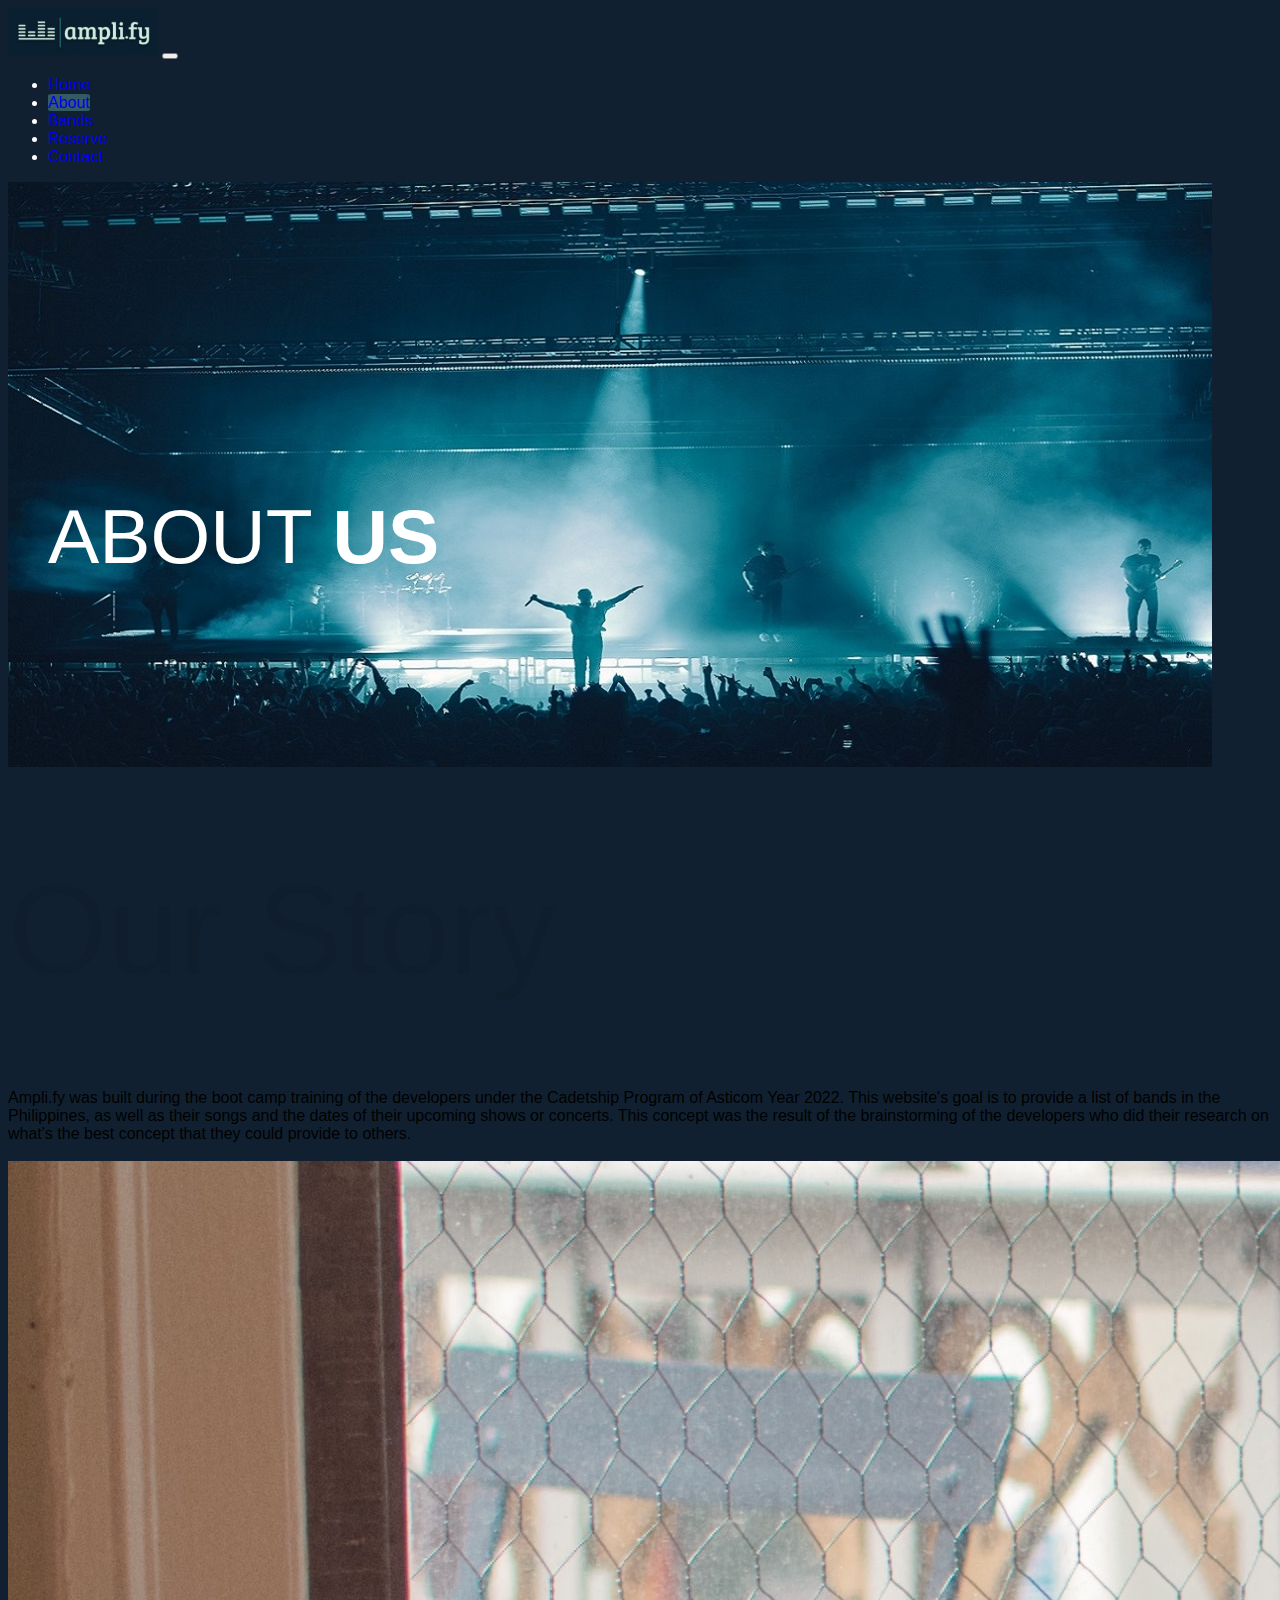
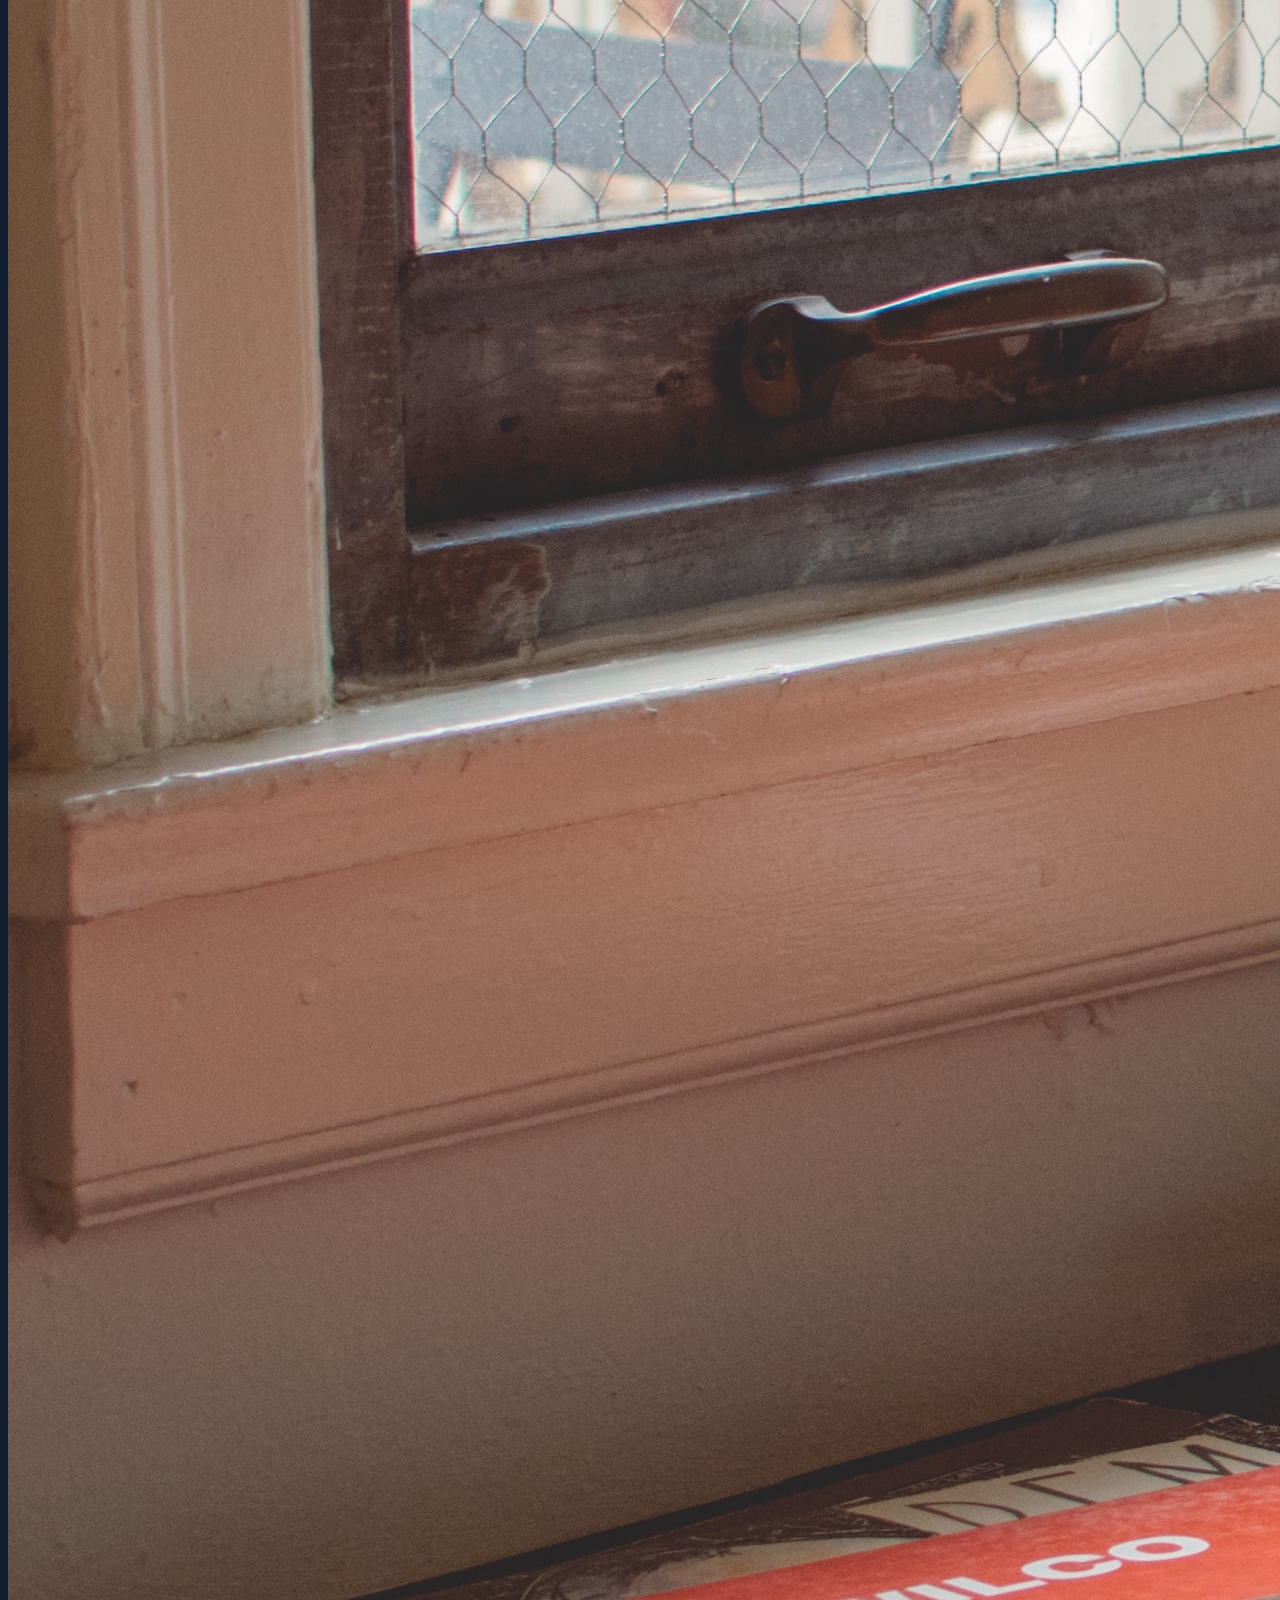
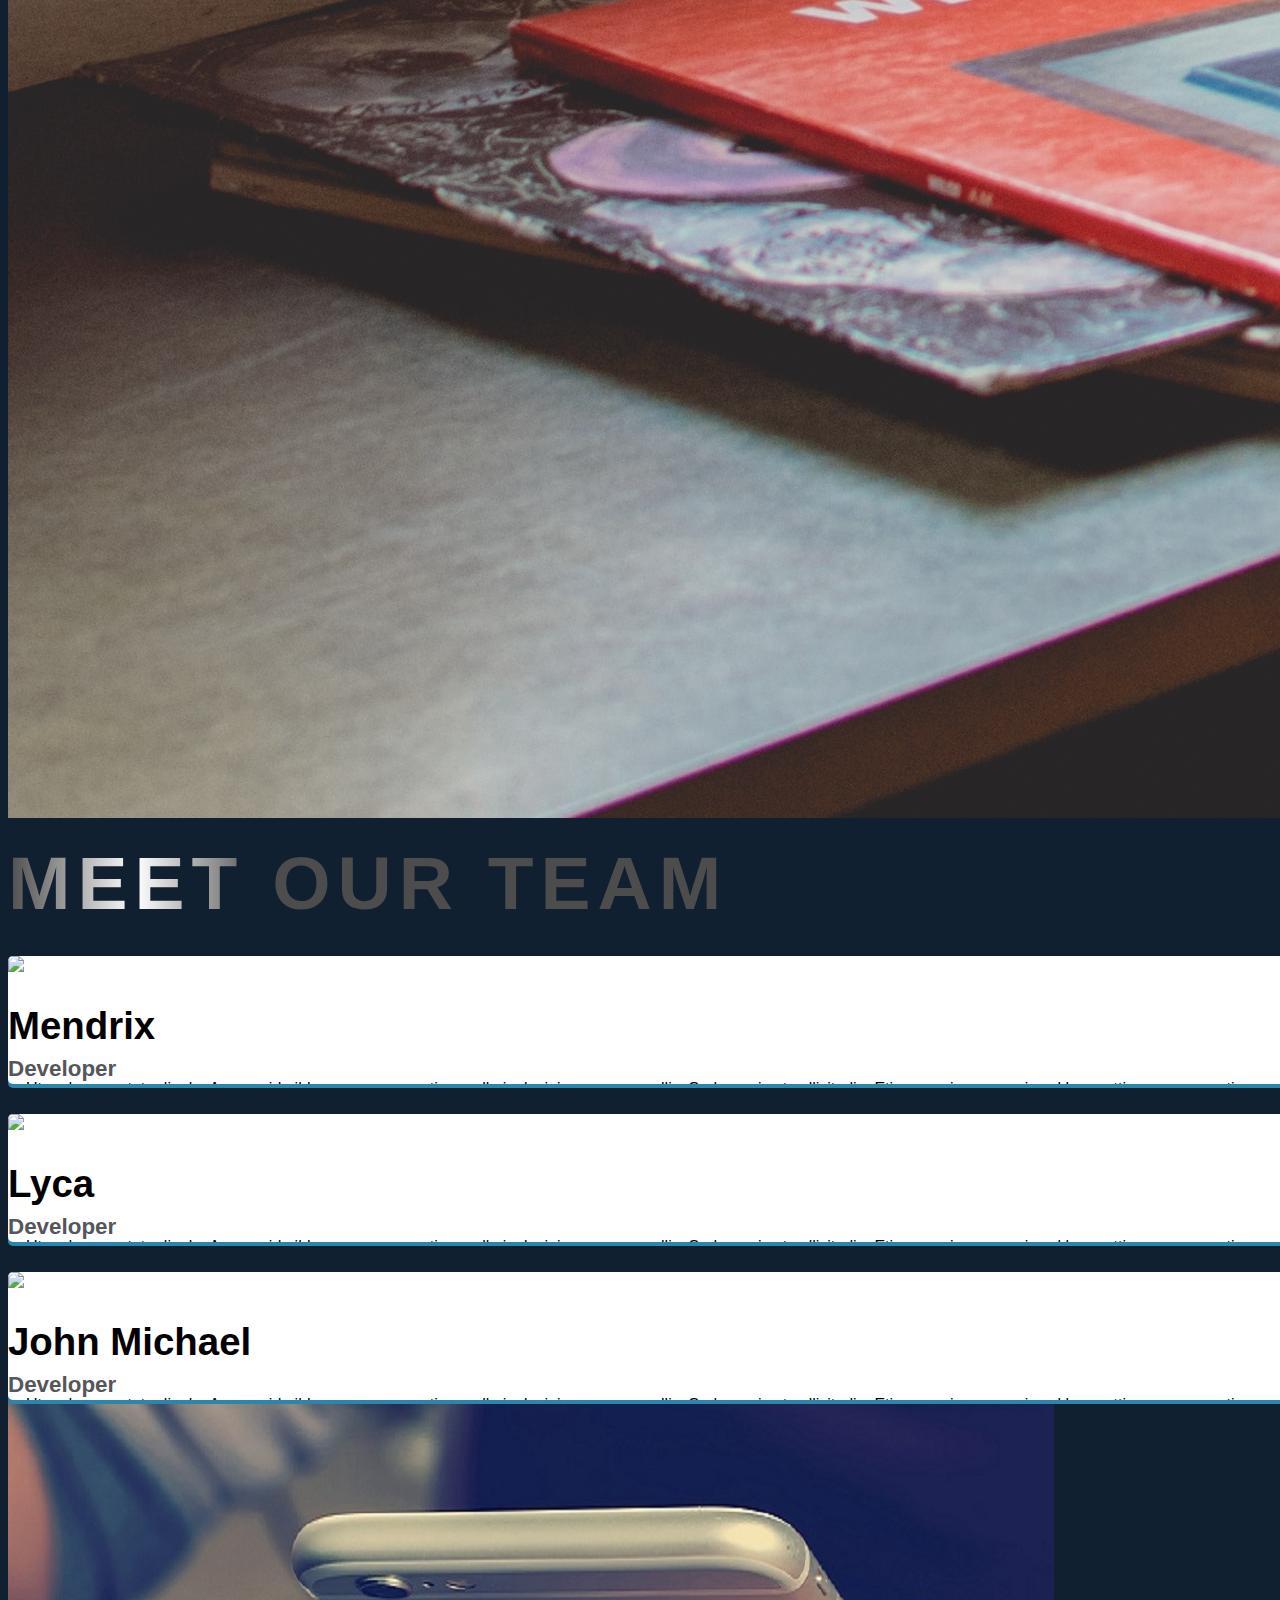
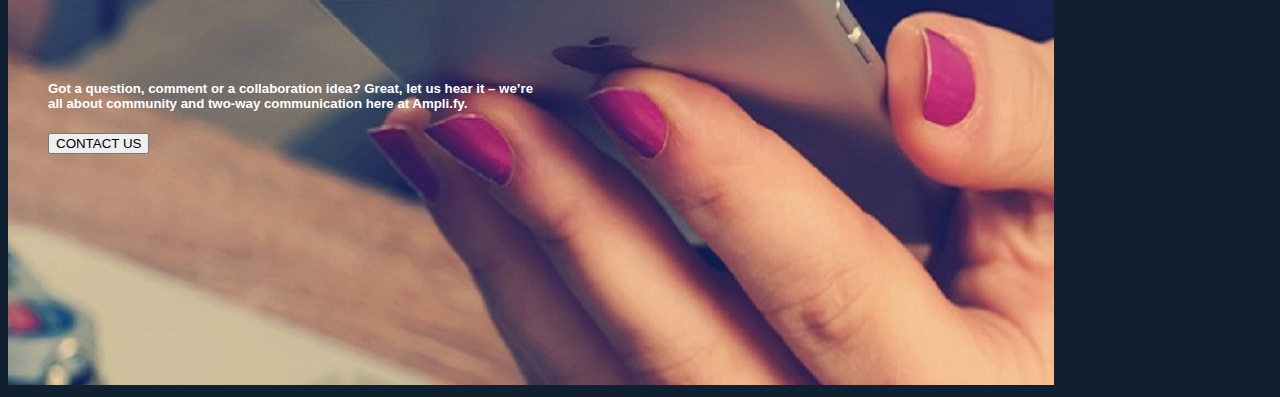
==== about.html @ 7989531c "update about page" ====
<!DOCTYPE html>
<html lang="en">
<head>
    <meta charset="UTF-8">
    <meta http-equiv="X-UA-Compatible" content="IE=edge">
    <meta name="viewport" content="width=device-width, initial-scale=1.0">
    <title>ampli.fy</title>
    <link href="https://cdn.jsdelivr.net/npm/bootstrap@5.2.0/dist/css/bootstrap.min.css" rel="stylesheet"
        integrity="sha384-gH2yIJqKdNHPEq0n4Mqa/HGKIhSkIHeL5AyhkYV8i59U5AR6csBvApHHNl/vI1Bx" crossorigin="anonymous">
    <link rel="stylesheet" href="css/style.css">
    <link rel="stylesheet" href="css/index.css">
    <link href="https://maxcdn.bootstrapcdn.com/font-awesome/4.3.0/css/font-awesome.min.css" rel="stylesheet">

   <link rel="stylesheet" href="https://cdn.jsdelivr.net/npm/bootstrap-icons@1.3.0/font/bootstrap-icons.css">
    <script src="https://code.jquery.com/jquery-3.6.1.min.js" integrity="sha256-o88AwQnZB+VDvE9tvIXrMQaPlFFSUTR+nldQm1LuPXQ=" crossorigin="anonymous"></script>
    <link rel="icon" href="assets\amplifylogo3.png">
</head>
<body>
    <!-- navigation -->

    <nav id="navigation" class="navbar navbar-expand-sm sticky-top navbar-dark" style="background-color: #112031;" >
        <div class="container-fluid">
            <a class="navbar-brand" href="index.html"><img src="assets/amplifylogo2.png" width=150px height=auto
                    alt=""></a>
            <button class="navbar-toggler" type="button" data-bs-toggle="collapse"
                data-bs-target="#navbarSupportedContent" aria-controls="navbarSupportedContent" aria-expanded="false"
                aria-label="Toggle navigation">
                <span class="navbar-toggler-icon"></span>
            </button>
            <div class="collapse navbar-collapse " id="navbarSupportedContent">
                <ul class="navbar-nav ms-auto">
                    <li class="nav-item ">
                        <a class="nav-link px-3" href="index.html">
                            Home
                        </a>
                    </li>
                    <li class="nav-item">
                        <a class="nav-link px-3 active" style="border-radius: 11%;" href="about.html">
                            About
                        </a>
                    </li>
                    <li class="nav-item">
                        <a class="nav-link px-3" href="bands.html">
                            Bands
                        </a>
                    </li>
                    <li class="nav-item">
                        <a class="nav-link px-3" href="reserve.html">
                            Reserve
                        </a>
                    </li>
                    <li class="nav-item">
                        <a class="nav-link px-3" href="contact.html">
                            Contact
                        </a>
                    </li>
                </ul>
            </div>
        </div>
    </nav> <!--End of Nav-->
       <!-- Main -->
       <section  id="reserve" class="container-fluid px-0 object-fit">
            <img class="image-fluid w-100" style="min-height: 584px; object-fit: none; max-height: 585px;" src="assets/BANNER3.jpg" alt="">
                <div id="banner-saying">
                    <div id="absolute">
                         <span><h1>ABOUT <span class="bigus">US</span></h1></span>
                    </div>
                </div> 
        </section>
    <!-- end banner-->
    <div class="container-fluid w-100" >
        <div class="row  bg-white">
            <div class="col-12 col-sm-12 col-lg-6 text-center pt-5" style="color: white;"id="TheStory">
                <h1  id="story" class="col-xs-12 col-sm-12 " >Our Story</h1>
                <div class="col-12 col-sm-12 col-lg-12 text-center px-3" id="amplistory">
                    <span class="text-center" style="color: black; padding-top: 3px; justify-content: center;" >Ampli.fy was built during the boot camp training of the developers under the Cadetship Program of Asticom Year 2022. 
                        This website's goal is to provide a list of bands in the Philippines, as well as their songs and the dates of their upcoming shows or concerts.
                         This concept was the result of the brainstorming of the developers who did their research on what's the best concept that they could provide to others.</span><br>
                </div><br>
            </div>
            <div class="col-md-6 col-sm-12 col-12 text-center ">
                <img src="assets/storybanner.jpg" class="img-fluid mt-4 pt-3 px-2">
            </div>
        </div><br>
           
    
         <!--developer-->
         <div class="container px-0 pb-5">
            <div class="section ourTeam">
                <header class="text-center">
                    <h2>MEET <strong>OUR TEAM</strong></h2>
                </header>
                <div class="row">
                    <div class="col-xs-12 col-sm-12 col-md-4 i">
                        <div class="c text-center">
                            <div class="wrap">
                                <img src="https://bootdey.com/img/Content/avatar/avatar1.png" alt="#" width="270" height="270" class="img-responsive">
                                <div class="info">
                                    <h3 class="name" style="color: black;">Mendrix</h3>
                                    <h4 class="position">Developer</h4>
                                </div>
                            </div>
                            <div class="more">
                                <p style="color: black;">Ut sed consectetur ligula. Aenean id nibh accumsan, pre tium nulla in, lacinia aecenas mollis. Sed mauris at sollicitudin. Etiam maximus mauris vel leo mattis, non venenatis magna finibus vestibulum.</p>
                                <div class="socials">
                                    <a href="#" title="#" class="facebook"><i class="fa fa-facebook"></i></a>
                                    <a href="#" title="#" class="twitter"><i class="fa fa-twitter"></i></a>
                                    <a href="#" title="#" class="google-plus"><i class="fa fa-google-plus"></i></a>
                                    <a href="#" title="#" class="linkedin"><i class="fa fa-linkedin"></i></a>
                                </div>
                            </div>
                        </div>
                    </div>
                    <div class="col-xs-12 col-sm-12 col-md-4 i">
                        <div class="c text-center">
                            <div class="wrap">
                                <img src="https://bootdey.com/img/Content/avatar/avatar3.png" alt="#" width="270" height="270" class="img-responsive">
                                <div class="info">
                                    <h3 class="name" style="color: black;" >Lyca</h3>
                                    <h4 class="position" >Developer</h4>
                                </div>
                            </div>
                            <div class="more">
                                <p style="color: black;">Ut sed consectetur ligula. Aenean id nibh accumsan, pre tium nulla in, lacinia aecenas mollis. Sed mauris at sollicitudin. Etiam maximus mauris vel leo mattis, non venenatis magna finibus vestibulum.</p>
                                <div class="socials">
                                    <a href="#" title="#" class="facebook"><i class="fa fa-facebook"></i></a>
                                    <a href="#" title="#" class="twitter"><i class="fa fa-twitter"></i></a>
                                    <a href="#" title="#" class="google-plus"><i class="fa fa-google-plus"></i></a>
                                    <a href="#" title="#" class="linkedin"><i class="fa fa-linkedin"></i></a>
                                </div>
                            </div>
                        </div>
                    </div>
                    <div class="col-xs-12 col-sm-12 col-md-4 i"> 
                        <div class="c text-center">
                            <div class="wrap">
                                <img src="https://bootdey.com/img/Content/avatar/avatar6.png" alt="#" width="270" height="270" class="img-responsive">
                                <div class="info">
                                    <h3 class="name" style="color: black;">John Michael</h3>
                                    <h4 class="position">Developer</h4>
                                </div>
                            </div>
                            <div class="more">
                                <p style="color: black;">Ut sed consectetur ligula. Aenean id nibh accumsan, pre tium nulla in, lacinia aecenas mollis. Sed mauris at sollicitudin. Etiam maximus mauris vel leo mattis, non venenatis magna finibus vestibulum.</p>
                                <div class="socials">
                                    <a href="#" title="#" class="facebook"><i class="fa fa-facebook"></i></a>
                                    <a href="#" title="#" class="twitter"><i class="fa fa-twitter"></i></a>
                                    <a href="#" title="#" class="google-plus"><i class="fa fa-google-plus"></i></a>
                                    <a href="#" title="#" class="linkedin"><i class="fa fa-linkedin"></i></a>
                                </div>
                            </div>
                        </div>
                    </div>
                </div>
            </div>
            </div>
            <!--end dev-->
            <section  id="reserve" class="container-fluid px-0 w-">
                <img class="image-fluid w-100" style="min-height: 584px; object-fit: none; max-height: 585px ;" src="assets/contact-us.jpg" alt="">
                <div id="banner-saying">
                    <div id="absolute">
                        <div class="row">
                            <div class="col-md-12 sm text-center  ">
                              <h5 style="color: white; text-align: -webkit-left;" >Got a question, comment or a collaboration idea? Great, let us hear it 
                                – we’re <BR> all about community and two-way communication here at Ampli.fy. </h5>
                            </div>
                        </div>
                        <div class="" style="text-align:left">
                            <a href="contact.html"><button type="submit" class="btn rounded-0 btn-lg btn-outline-light">CONTACT US</button></a>
                        </div>
                    </div>
                </div>    
            </section>
            
        </main>
    <footer>
        <script>
            $("footer").load("footer.html");
        </script>
    </footer>
    <script src="https://cdn.jsdelivr.net/npm/bootstrap@5.2.0/dist/js/bootstrap.bundle.min.js"
        integrity="sha384-A3rJD856KowSb7dwlZdYEkO39Gagi7vIsF0jrRAoQmDKKtQBHUuLZ9AsSv4jD4Xa" crossorigin="anonymous">
    </script>
    <script>
        $(document).ready(function(){
            //script for footer email validation
            $.getScript("js/footer.js");
        });
    </script>
</body>
</html>
---- css/style.css ----
@import url("http://fonts.cdnfonts.com/css/red-hat-display");
body {
  font-family: "Red Hat Display", sans-serif;
  background-color: #112031;
  color: #D4ECDD;
  color: white;
}

nav .active {
  background-color: #345B63;
}

.smol {
  font-size: 13px;
}

.btn-sales {
  max-width: 140px;
}

#admission {
  min-width: 190px;
}

#select-spacer {
  width: 40px;
  max-width: 40px;
}

#banner-saying {
  position: relative;
}
#banner-saying #absolute {
  position: absolute;
  top: -330px;
  left: 40px;
}
#banner-saying #absolute h1 {
  font-weight: 200;
  padding-right: 60px;
  color: white;
  font-size: 6vw;
}

.bigus {
  font-weight: 900 !important;
}

.bigus:hover {
  position: relative;
  top: -10px;
}

.display-pic {
  -o-object-fit: contain;
     object-fit: contain;
  max-height: 420px;
}

#item-frame #store-item {
  -o-object-fit: contain;
     object-fit: contain;
  height: 400px;
  width: 400px;
}

footer {
  background-color: #112031;
  color: #D4ECDD;
}

.bannerText {
  display: none;
  position: absolute;
  top: 175px;
  left: 0;
  right: 0;
}
.bannerText h1 {
  font-weight: 200;
  padding-right: 60px;
  color: white;
  font-size: 6vw;
}

.wrapper {
  height: 50px;
  width: 100%;
}

.spanAdjectives {
  display: block;
  font-size: 6vw;
  height: 100%;
  -webkit-animation: spin_words 10s infinite;
          animation: spin_words 10s infinite;
}

.words {
  overflow: hidden;
}

.ctnText {
  text-align: left;
}
.ctnText h2 {
  font-weight: 900;
  color: white;
  font-size: 6vw;
}

.ctnBands {
  box-shadow: 0px 15px 10px -15px hsl(0deg, 0%, 70%);
}

.fadein-left {
  position: relative;
  -webkit-animation: floatLeft 1s normal ease-out;
  animation: floatLeft 1s normal ease-out;
}

.fadein-right {
  position: relative;
  -webkit-animation: floatRight 1s normal ease-out;
  animation: floatRight 1s normal ease-out;
}

@-webkit-keyframes floatRight {
  0% {
    left: 20px;
    opacity: 0;
  }
  100% {
    left: 0px;
    opacity: 1;
  }
}
@keyframes floatRight {
  0% {
    left: 20px;
    opacity: 0;
  }
  100% {
    left: 0px;
    opacity: 1;
  }
}
@-webkit-keyframes floatLeft {
  0% {
    right: 20px;
    opacity: 0;
  }
  100% {
    right: 0px;
    opacity: 1;
  }
}
@keyframes floatLeft {
  0% {
    right: 20px;
    opacity: 0;
  }
  100% {
    right: 0px;
    opacity: 1;
  }
}
@-webkit-keyframes floatBottom {
  0% {
    top: 20px;
    opacity: 0;
  }
  100% {
    top: 0px;
    opacity: 1;
  }
}
@keyframes floatBottom {
  0% {
    top: 20px;
    opacity: 0;
  }
  100% {
    top: 0px;
    opacity: 1;
  }
}
@-webkit-keyframes spin_words {
  10% {
    transform: translateY(-112%);
  }
  25% {
    transform: translateY(-100%);
  }
  35% {
    transform: translateY(-212%);
  }
  50% {
    transform: translateY(-200%);
  }
  60% {
    transform: translateY(-312%);
  }
  75% {
    transform: translateY(-300%);
  }
  85% {
    transform: translateY(-412%);
  }
  100% {
    transform: translateY(-400%);
  }
}
@keyframes spin_words {
  10% {
    transform: translateY(-112%);
  }
  25% {
    transform: translateY(-100%);
  }
  35% {
    transform: translateY(-212%);
  }
  50% {
    transform: translateY(-200%);
  }
  60% {
    transform: translateY(-312%);
  }
  75% {
    transform: translateY(-300%);
  }
  85% {
    transform: translateY(-412%);
  }
  100% {
    transform: translateY(-400%);
  }
}
@media (max-width: 575px) {
  .display-pic {
    max-width: 400px;
  }
  #item-desc {
    max-width: 500px;
  }
  #absolute h1 {
    font-size: 44px !important;
  }
  .bannerText h1 {
    font-size: 44px !important;
  }
  .ctnText {
    text-align: center;
  }
  .ctnText h2, .ctnText .spanAdjectives {
    font-size: 44px !important;
  }
  .fadein-left, .fadein-right {
    position: relative;
    -webkit-animation: floatBottom 1s normal ease-out;
    animation: floatBottom 1s normal ease-out;
  }
}
@media (min-width: 576px) and (max-width: 767px) {
  .display-pic {
    max-width: 420px;
  }
  #spacer {
    min-width: 100px;
  }
  #item-desc {
    max-width: 500px;
  }
  #absolute h1 {
    font-size: 8vw !important;
  }
  .bannerText h1 {
    font-size: 8vw !important;
  }
  .ctnText {
    text-align: center;
  }
  .ctnText h2, .ctnText .spanAdjectives {
    font-size: 44px !important;
  }
  .fadein-left, .fadein-right {
    position: relative;
    -webkit-animation: floatBottom 1s normal ease-out;
    animation: floatBottom 1s normal ease-out;
  }
}
@media (min-width: 768px) and (max-width: 991px) {
  .display-pic {
    max-width: 420px;
  }
  #spacer {
    min-width: 100px;
  }
  #item-desc {
    max-width: 300px;
  }
  .spanAdjectives {
    height: 100px;
  }
  .wrapper {
    height: 50px;
  }
  .ctnText {
    text-align: center;
  }
}
@media (min-width: 992px) {
  .display-pic {
    max-width: 500px;
  }
  #spacer {
    min-width: 100px;
  }
  #item-desc {
    max-width: 700px;
  }
  .spanAdjectives {
    height: 150px;
  }
  .wrapper {
    height: 100px;
  }
}/*# sourceMappingURL=style.css.map */
---- css/index.css ----
@import url("http://fonts.cdnfonts.com/css/red-hat-display");
body {
  font-family: "Red Hat Display", sans-serif;
  background-color: #112031;
  color: #D4ECDD;
  color: white;
  width: 100%;
}
footer {
    background-color: #112031;
    color: #D4ECDD;
  }
  /*banner*/
  #banner-saying{
    position:relative;
}
#absolute{
        position:absolute;
        top:-330px;
        left:40px;
}
        h1{
            font-weight: 200;
            color:white;
            font-size:6vw;
        }
.bigus {
    font-weight:900 !important;
}
.bigus:hover{
    position:relative;
    top:-10px;
}
.display-pic {
    -o-object-fit: contain;
       object-fit: contain;
    max-height: 420px;
  }
  .bannerText {
    display: none;
    position: absolute;
    top: 175px;
    left: 0;
    right: 0;
  }
  .bannerText h1 {
    font-weight: 200;
    color: white;
    font-size: 6vw;
  }  
  /*end banner*/
  /* story id */
#story{
    background: url(https://previews.123rf.com/images/stockshoppe/stockshoppe1704/stockshoppe170400024/75997064-abstract-music-collage-background.jpg);
    background-size: 40%;
    background-position: 50% 50%;
    -webkit-background-clip: text;
    color: hsla(0, 0%, 0%, 0.08);
    animation: zoomout 10s ease 500ms forwards;
    font-size: 10vw;
    align-content: center;
  }
  @keyframes zoomout {
    from {
      background-size: 40%;
    }
    to {
      background-size: 10%;
    }
  }
  /*end story*/
  /* developer*/
  .baseBlock {
	margin: 0px 0px 35px 0px;
	padding: 0 0 15px 0px;
	border-radius: 5px;
	overflow: hidden;
	min-height: 390px;
	background:#D4ECDD;
	-moz-transition: all 0.3s cubic-bezier(0.165, 0.84, 0.44, 1);
	-o-transition: all 0.3s cubic-bezier(0.165, 0.84, 0.44, 1);
	transition: all 0.3s cubic-bezier(0.165, 0.84, 0.44, 1);
}

.baseBlock:hover {
	-webkit-transform: translate(0, -8px);
	-moz-transform: translate(0, -8px);
	-ms-transform: translate(0, -8px);
	-o-transform: translate(0, -8px);
	transform: translate(0, -8px);
	box-shadow: 0 40px 40px rgba(0, 0, 0, 0.2);
}
  .ourTeam {
    background: #112031;
   
}

.ourTeam h2 {
    color: #fff;
    margin: 0 0 30px 0
}

.ourTeam .i {
    margin-top: 30px
}

.ourTeam .i .c {
    background: #fff;
    -webkit-box-shadow: 0 4px 0 #2b86ac;
    -moz-box-shadow: 0 4px 0 #2b86ac;
    box-shadow: 0 4px 0 #2b86ac;
    -webkit-border-radius: 5px;
    -moz-border-radius: 5px;
    border-radius: 5px;
    -moz-background-clip: padding;
    -webkit-background-clip: padding-box;
    background-clip: padding-box;
    position: relative;
    overflow: hidden;
    padding-bottom: 110px
}

.ourTeam .i .c .wrap {
    position: relative
}

.ourTeam .i .c .wrap img {
   
    -webkit-border-top-left-radius: 5px;
    -webkit-border-top-right-radius: 5px;
    -moz-border-radius-topleft: 5px;
    -moz-border-radius-topright: 5px;
    border-top-left-radius: 5px;
    border-top-right-radius: 5px;
    -webkit-transition: all .3s ease;
    -moz-transition: all .3s ease;
    -ms-transition: all .3s ease;
    -o-transition: all .3s ease
}

.ourTeam .i .c .wrap .info {
    padding: 30px 0;
    position: absolute;
    top: 100%;
    width: 100%;
    -webkit-transition: all .3s ease;
    -moz-transition: all .3s ease;
    -ms-transition: all .3s ease;
    -o-transition: all .3s ease
}

.ourTeam .i .c .wrap .info .name {
    margin: 0;
    font-size: 24px;
    font-size: 2.4rem;
    font-weight: 700;
    margin: 0 0 8px 0
}

.ourTeam .i .c .wrap .info .position {
    margin: 0;
    font-size: 14px;
    font-size: 1.4rem;
    color: #555659
}

.ourTeam .i .c .more {
    position: absolute;
    bottom: -100%;
    width: 100%;
    -webkit-transition: all .3s ease;
    -moz-transition: all .3s ease;
    -ms-transition: all .3s ease;
    -o-transition: all .3s ease
}

.ourTeam .i .c .more p {
    margin: 0 18px 30px 18px;
    line-height: 22px
}

.ourTeam .i .c .more .socials {
    margin: 0 0 20px 0
}

.ourTeam .i .c .more .socials a {
    display: inline-block;
    width: 40px;
    height: 40px;
    line-height: 40px;
    font-size: 22px;
    font-size: 2.2rem;
    color: #fff;
    margin: 0 0 0 3px;
    -webkit-border-radius: 4px;
    -moz-border-radius: 4px;
    border-radius: 4px;
    -moz-background-clip: padding;
    -webkit-background-clip: padding-box;
    background-clip: padding-box;
    text-align: center;
    -webkit-box-shadow: 0 3px 0 rgba(0, 0, 0, .1);
    -moz-box-shadow: 0 3px 0 rgba(0, 0, 0, .1);
    box-shadow: 0 3px 0 rgba(0, 0, 0, .1)
}

.ourTeam .i .c .more .socials a:first-child {
    margin: 0
}

.ourTeam .i .c .more .socials a.facebook {
    background: #3262b9
}

.ourTeam .i .c .more .socials a.facebook:hover {
    background: #2d57a5
}

.ourTeam .i .c .more .socials a.twitter {
    background: #3dd7e5
}

.ourTeam .i .c .more .socials a.twitter:hover {
    background: #27d2e2
}

.ourTeam .i .c .more .socials a.google-plus {
    background: #e23535
}

.ourTeam .i .c .more .socials a.google-plus:hover {
    background: #de2020
}

.ourTeam .i .c .more .socials a.linkedin {
    background: #069
}

.ourTeam .i .c .more .socials a.linkedin:hover {
    background: #005580
}

.ourTeam .i .c:hover img {
    -moz-opacity: 0;
    -khtml-opacity: 0;
    -webkit-opacity: 0;
    opacity: 0
}

.ourTeam .i .c:hover .info {
    top: 0
}

.ourTeam .i .c:hover .more {
    bottom: 0
}
/* end */
 /*H2 */
 h2 {
    color: hsl(0, 0%, 28%);
    font-size: 75px;
    font-weight: bold;
    letter-spacing: 7px;
    cursor: pointer;
    text-transform: uppercase;
  }
  
  h2 {
   
    background: linear-gradient(to right, hsl(0, 0%, 30%) 0, hsl(0, 0%, 100%) 10%, hsl(0, 0%, 30%) 20%);
    -webkit-background-clip: text;
    -webkit-text-fill-color: transparent;
    animation: shine 3s infinite linear;
  }
  
  @keyframes shine {
    0% {
      background-position: 0;
    }
    60% {
      background-position: 600px;
    }
    100% {
      background-position: 600px;
    }
  }
  /*end h2*/
 /* bands page - best*/
 /*BEST */
p.site-title {
    color: #000000;
  }
  article.col-md-4 col-lg-3 {
    background: #f5f5f5;
    margin-top: 1em;  
    margin-bottom: 2em;
    box-shadow: 3px 3px 8px hsl(0, 0%, 70%);
  }
  div.card-content {
    background: #112031;
    padding: 0.5em;
    margin-top: 1em;  
    margin-bottom: 2em;
    box-shadow: 3px 3px 8px hsl(0, 0%, 70%);
  }    
  div.card-content h3 {
    margin-bottom: 0.5em;
    font-weight: normal;
  }
  div.card-content p {
    font-size: 95%;
  }

  h4.spectrum-h2 {
    color:white;
   }
   div a, a:hover {
    text-decoration: none;
  }
  
  div a:hover {
    opacity: 0.8;
  } 
  .image-wrap {
    position: relative;
    width: 100%;
    height: 100vh;
    overflow-x: hidden;
}
.banner-content {
    position: absolute;
    z-index: 99999;
    top: 50%;
    left: 50%;
    transform: translate(-50%, -50%);
    width: 80%;
    text-align: center;
    font-size: 1.5em;
    color: #fff;
    line-height: 1.5;
}
.img-content img {
    width: 100%;
    height: 100vh;
    display: block;
}
.overlay {
    position: absolute;
    top: 0;
    left: 0;
    width: 100%;
    background: none;
    opacity: .8;
    z-index: 999;
    height: 100%;
}  
/* text*/
.ctnText h1 {
    font-weight: 900;
    color: white;
    font-size: 6vw;
    
  }
  /* full length */
  
 .project {
    margin-bottom: 30px;
    vertical-align: top;
    margin-right: 30px;
    float: center;
    cursor: pointer;
    width:100%;
}
.project figure {
    position: relative;
    display: inline-block;
    width: 283px;
    -moz-box-shadow: 0 3px 0 #e2e2e2,transparent 0 0 0;
    -webkit-box-shadow: 0 3px 0 #e2e2e2,transparent 0 0 0;
    box-shadow: 0 3px 0 #e2e2e2,transparent 0 0 0;
    -webkit-box-shadow: 0 3px 0 #e2e2e2;
    -moz-box-shadow: 0 3px 0 #e2e2e2;
    box-shadow: 0 3px 0 #e2e2e2;
}
.project figure figcaption {
    position: relative;
    z-index: 10;
    padding: 8px 18px 11px;
    background: #fff;
    -ms-transition: all .2s ease-out;
    -webkit-transition: all .2s ease-out;
    -moz-transition: all .2s ease-out;
    -o-transition: all .2s ease-out;
    transition: all .2s ease-out;
    text-align: left;
    color: #555;
}
.project figure:hover .actions {
    opacity: 1;
}


.project figure .actions {
    display: block;
    position: absolute;
    top: 0;
    z-index: 1;
    width: 100%;
    height: 100%;
    opacity: 0;
    background-color: rgba(29,29,29,.7);
    -ms-transition: all .2s ease-out;
    -webkit-transition: all .2s ease-out;
    -moz-transition: all .2s ease-out;
    -o-transition: all .2s ease-out;
    transition: all .2s ease-out;
}

.project figure img {
    border: 0;
    width: 100%;
}
.btn-warning bnt-action {
    margin: 0% 0% auto;    
    text-align: center;
}

figcaption .project-details {
    display: block;
    font-size: 16px;
    line-height: 33px;
    color: #0093d0;
    height: 27px;
    width: 85%;
    margin-bottom: 5px;
    overflow: hidden;
}

figcaption .project-price {
    position: absolute;
    right: 15px;
    top: 12px;
    font-size: 22px;
    text-align: right;
    margin-top: 8px;
    letter-spacing: -1px;
    -webkit-font-smoothing: antialiased;
}

figcaption .project-creator {
    font-size: 13px;
    color: #545454;
    display: block;
}

figcaption .project-creator {
    font-size: 13px;
    color: #545454;
    display: block;
}

.project figure .actions button {
    padding: 13px 20px;
    font-size: 16px;
    top: 32%;
    position: absolute;
    left: 50%;
    width: 90%;
    margin-left: -45%;
    line-height: 18px;
    letter-spacing: 1px;
}
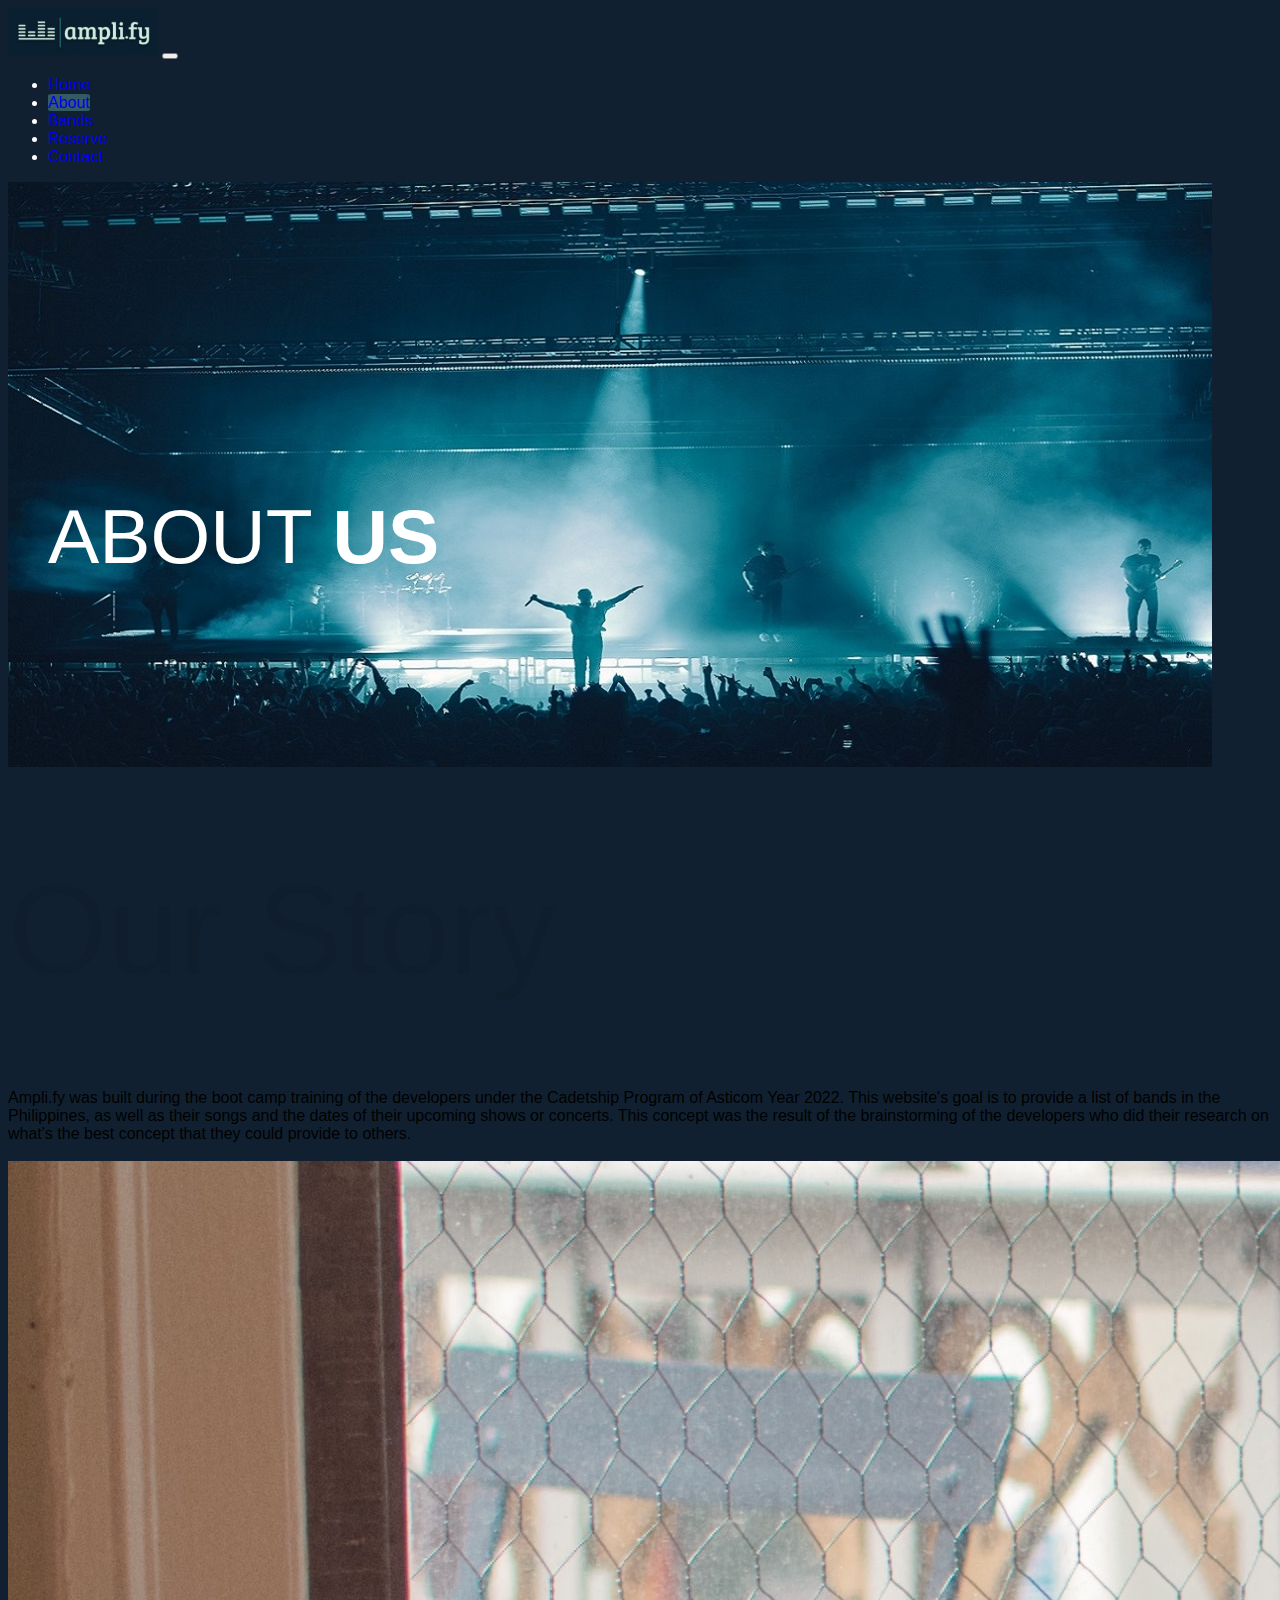
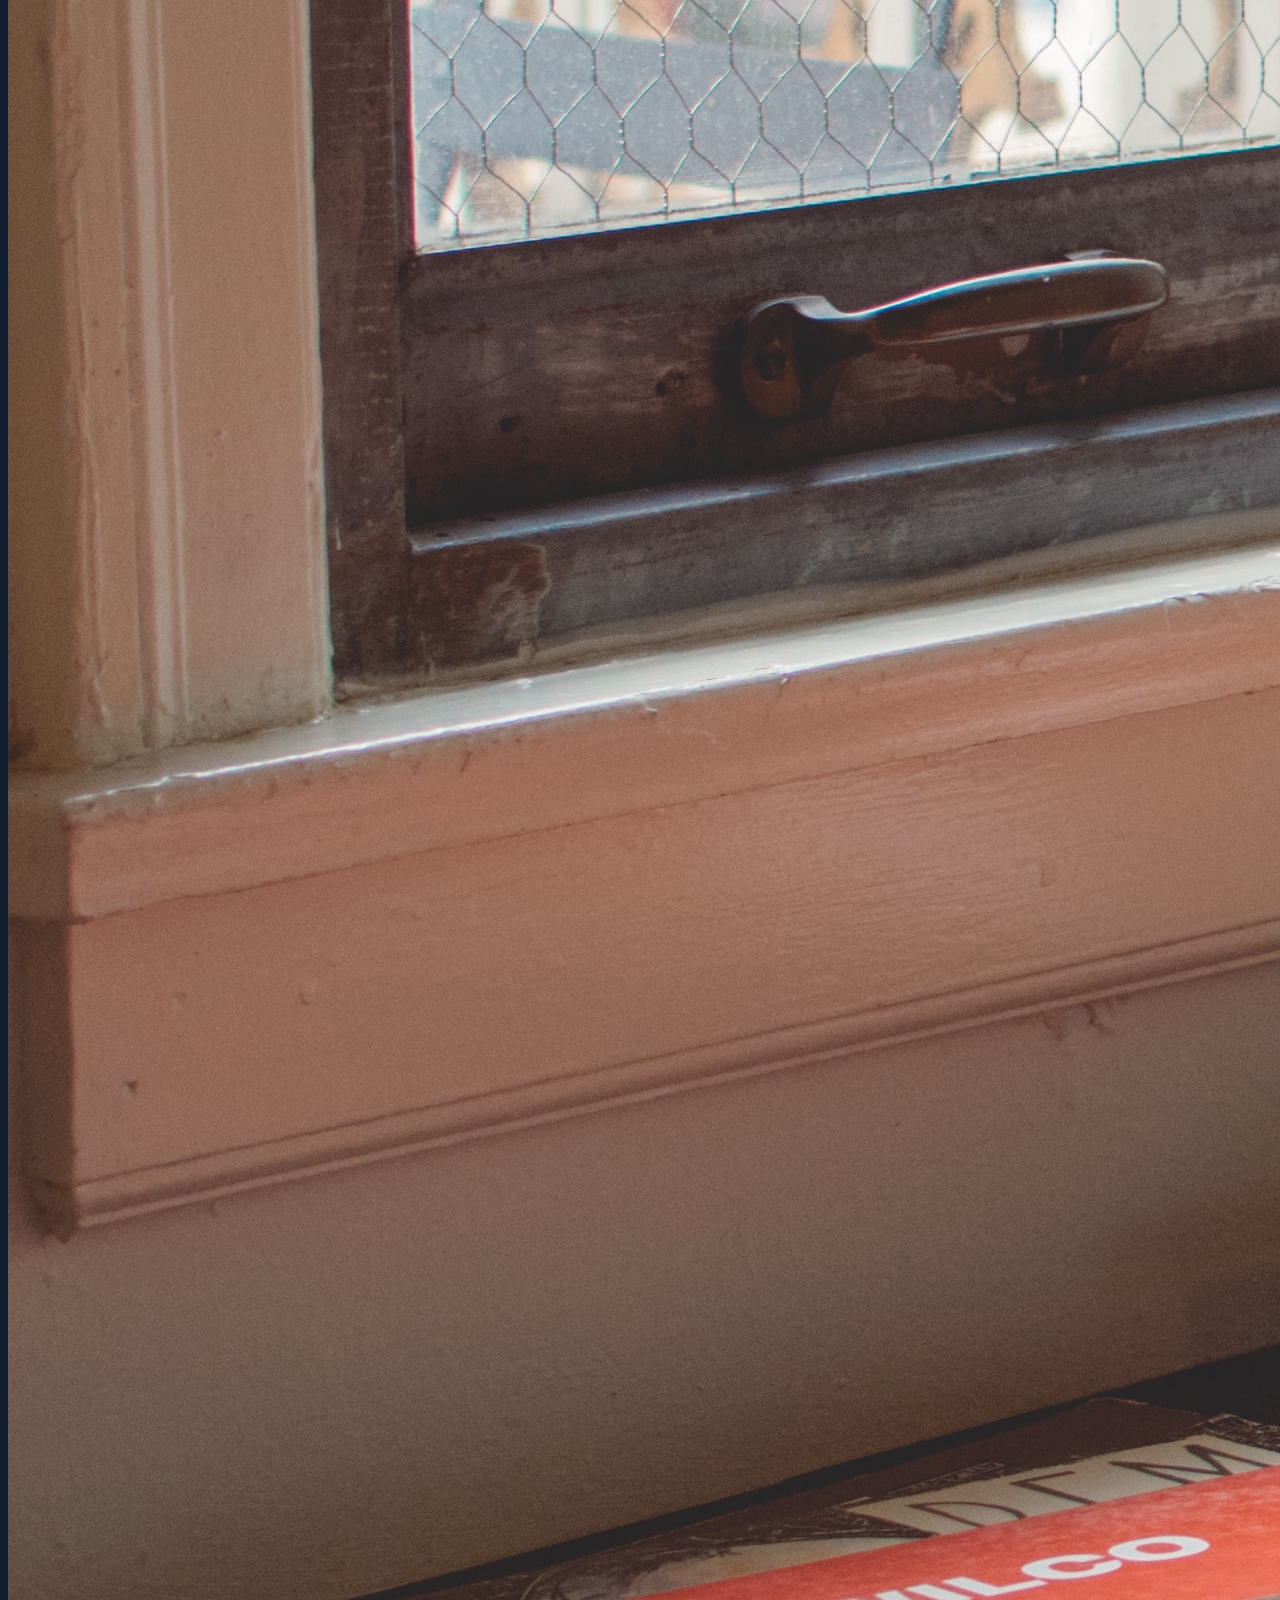
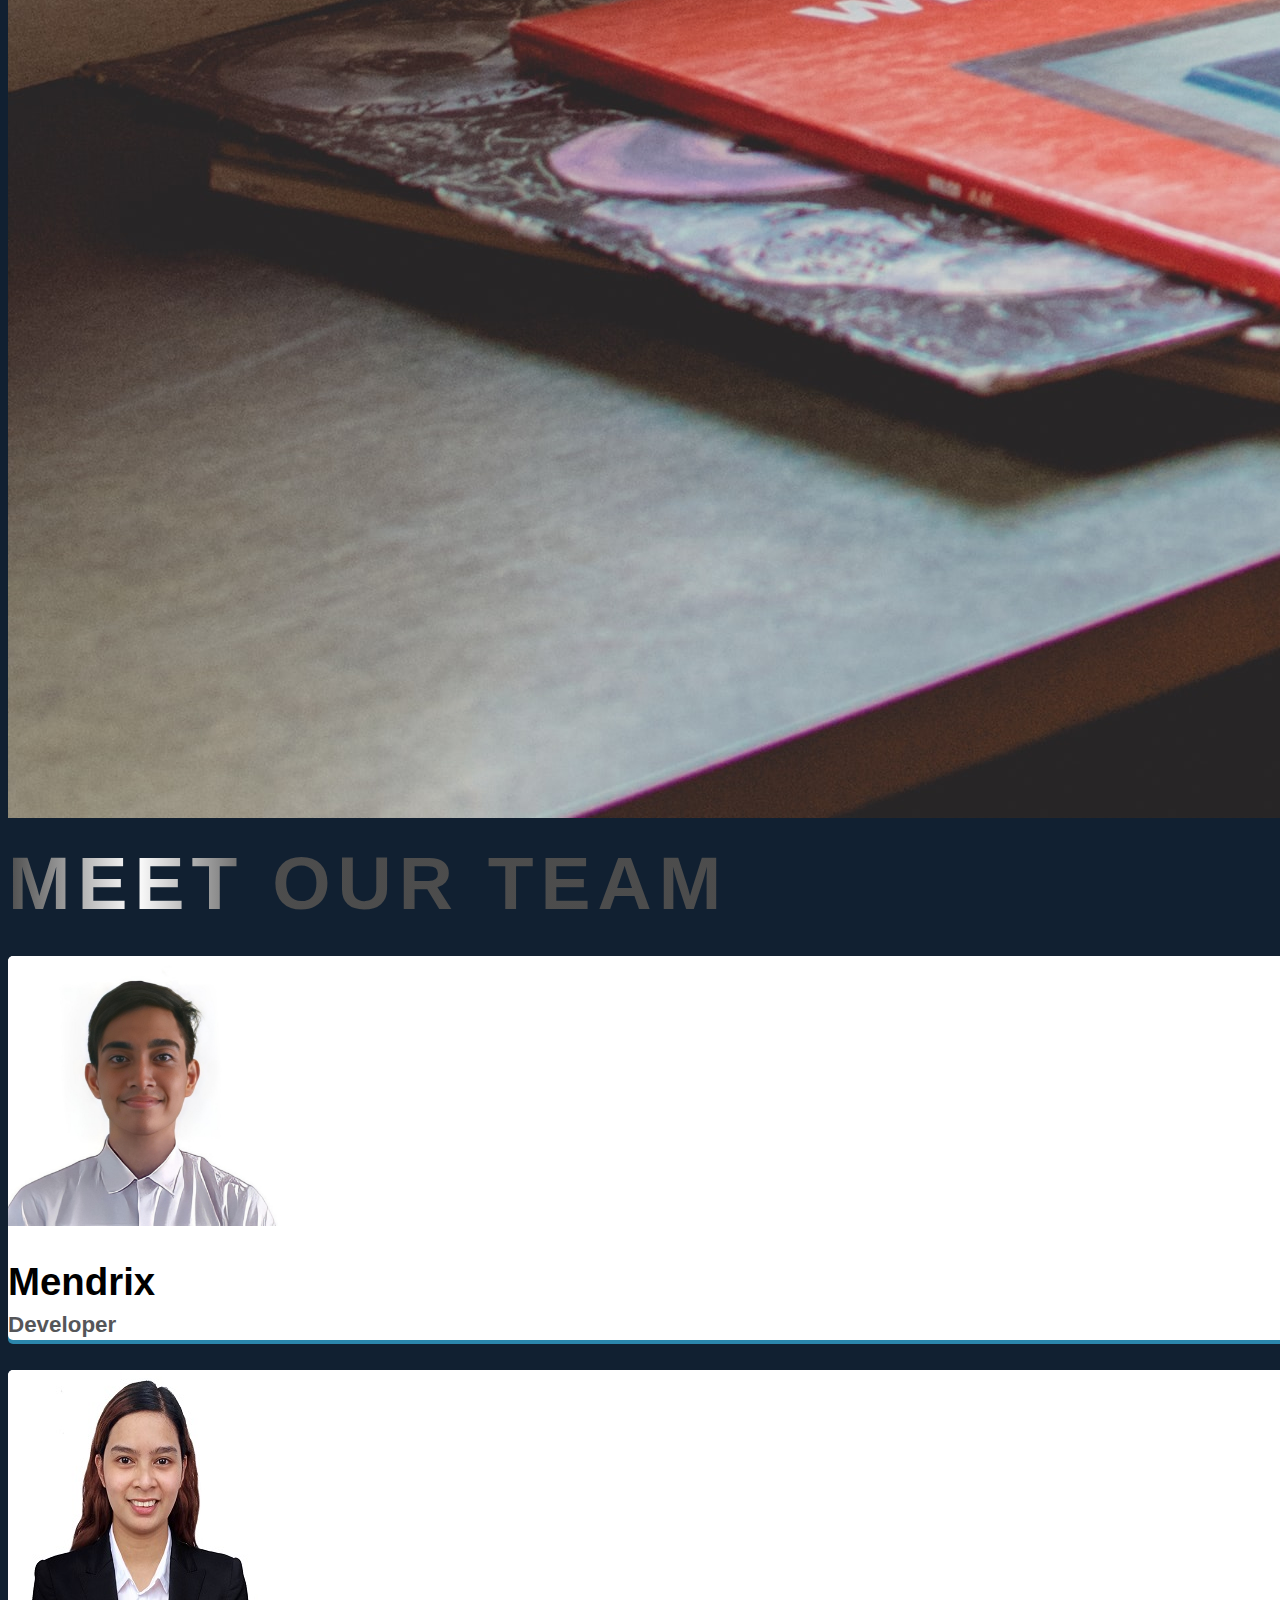
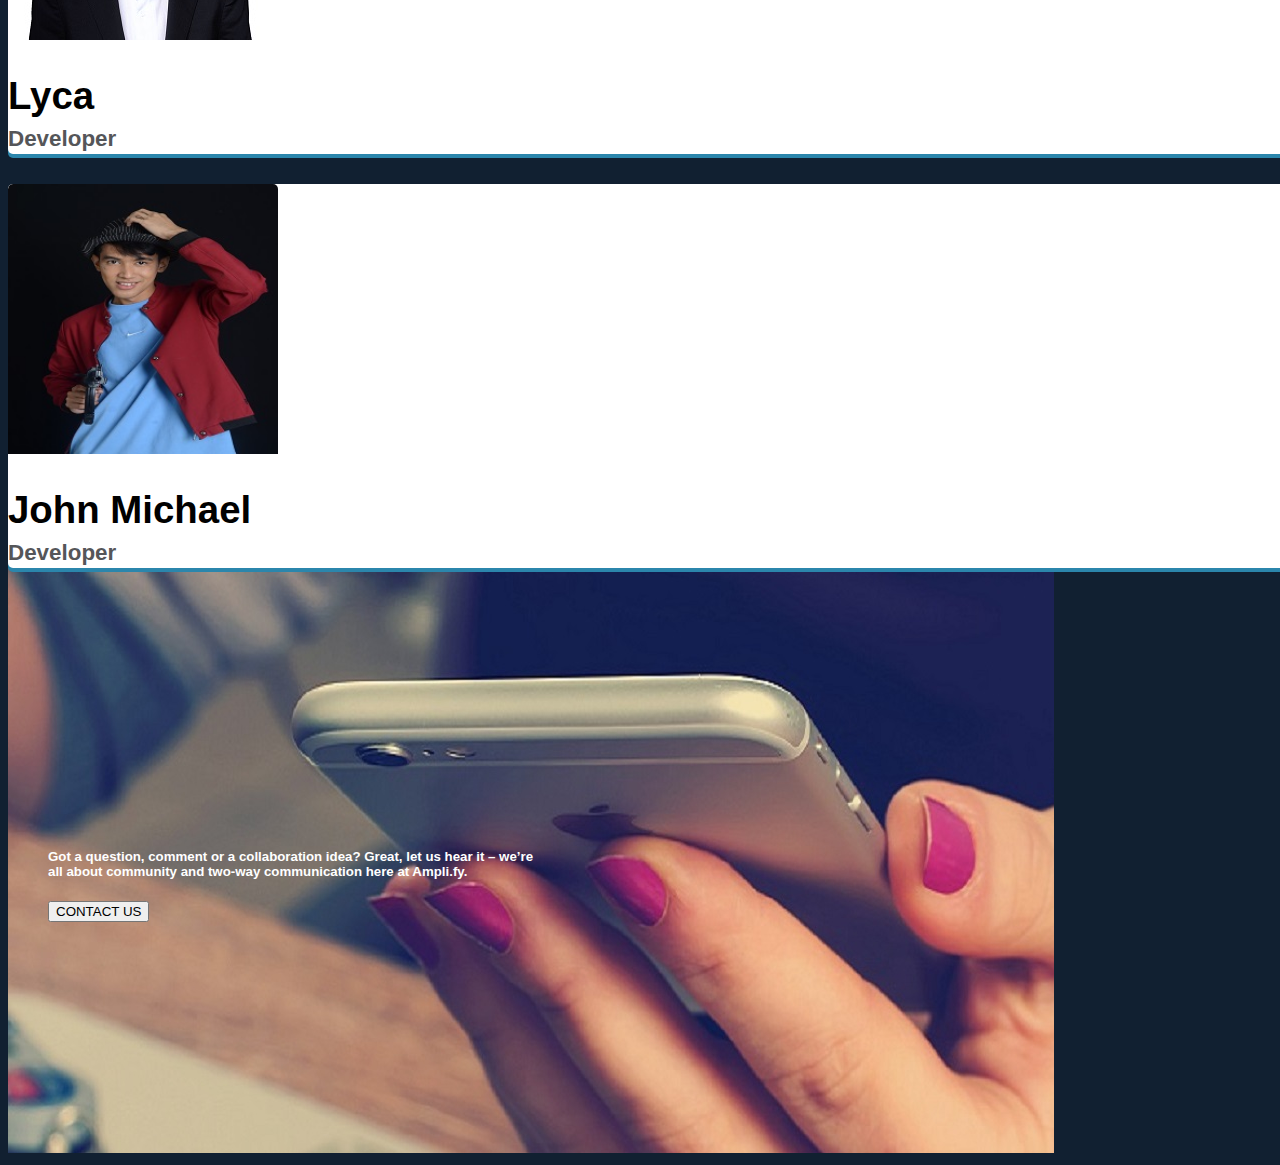
==== commit 128b728e: "add photos" ====
--- a/about.html
+++ b/about.html
@@ -94,7 +94,7 @@
                     <div class="col-xs-12 col-sm-12 col-md-4 i">
                         <div class="c text-center">
                             <div class="wrap">
-                                <img src="https://bootdey.com/img/Content/avatar/avatar1.png" alt="#" width="270" height="270" class="img-responsive">
+                                <img src="assets/Manlangit_id2x2.jpg" alt="#" width="270" height="270" class="img-responsive">
                                 <div class="info">
                                     <h3 class="name" style="color: black;">Mendrix</h3>
                                     <h4 class="position">Developer</h4>
@@ -114,7 +114,7 @@
                     <div class="col-xs-12 col-sm-12 col-md-4 i">
                         <div class="c text-center">
                             <div class="wrap">
-                                <img src="https://bootdey.com/img/Content/avatar/avatar3.png" alt="#" width="270" height="270" class="img-responsive">
+                                <img src="assets/lyca_2x2.jpg" alt="#" width="270" height="270" class="img-responsive">
                                 <div class="info">
                                     <h3 class="name" style="color: black;" >Lyca</h3>
                                     <h4 class="position" >Developer</h4>
@@ -134,7 +134,7 @@
                     <div class="col-xs-12 col-sm-12 col-md-4 i"> 
                         <div class="c text-center">
                             <div class="wrap">
-                                <img src="https://bootdey.com/img/Content/avatar/avatar6.png" alt="#" width="270" height="270" class="img-responsive">
+                                <img src="assets/JOAQUIN, JOHN MICHAEL A_5762.JPG" alt="#" width="270" height="270" class="img-responsive">
                                 <div class="info">
                                     <h3 class="name" style="color: black;">John Michael</h3>
                                     <h4 class="position">Developer</h4>
--- a/css/style.css
+++ b/css/style.css
@@ -10,12 +10,25 @@
   background-color: #345B63;
 }
 
+h3 {
+  font-size: calc(1.3rem + 2.5vw);
+  font-weight: 900;
+}
+
 .smol {
   font-size: 13px;
 }
 
 .btn-sales {
   max-width: 140px;
+  background-color: #345B63;
+  border: none;
+}
+
+.btn-purchase {
+  max-width: 200px;
+  background-color: #345B63;
+  border: none;
 }
 
 #admission {
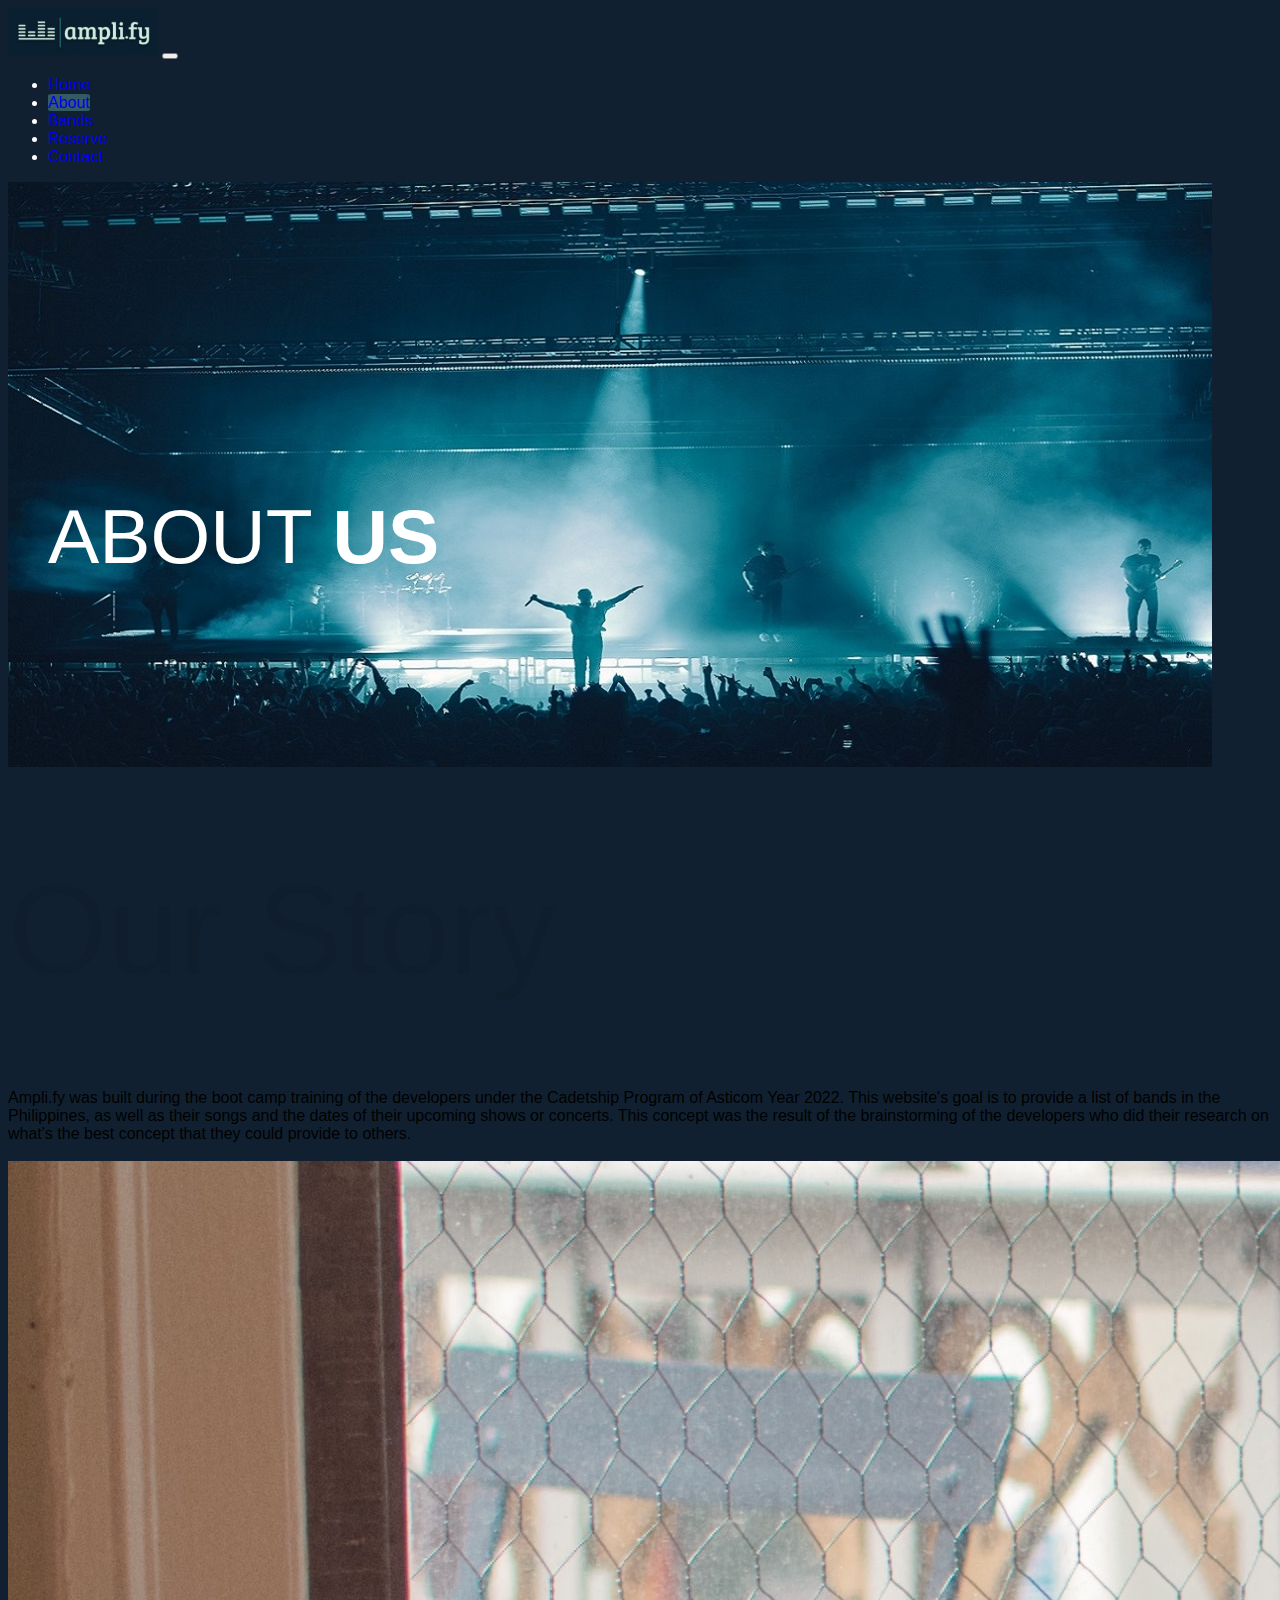
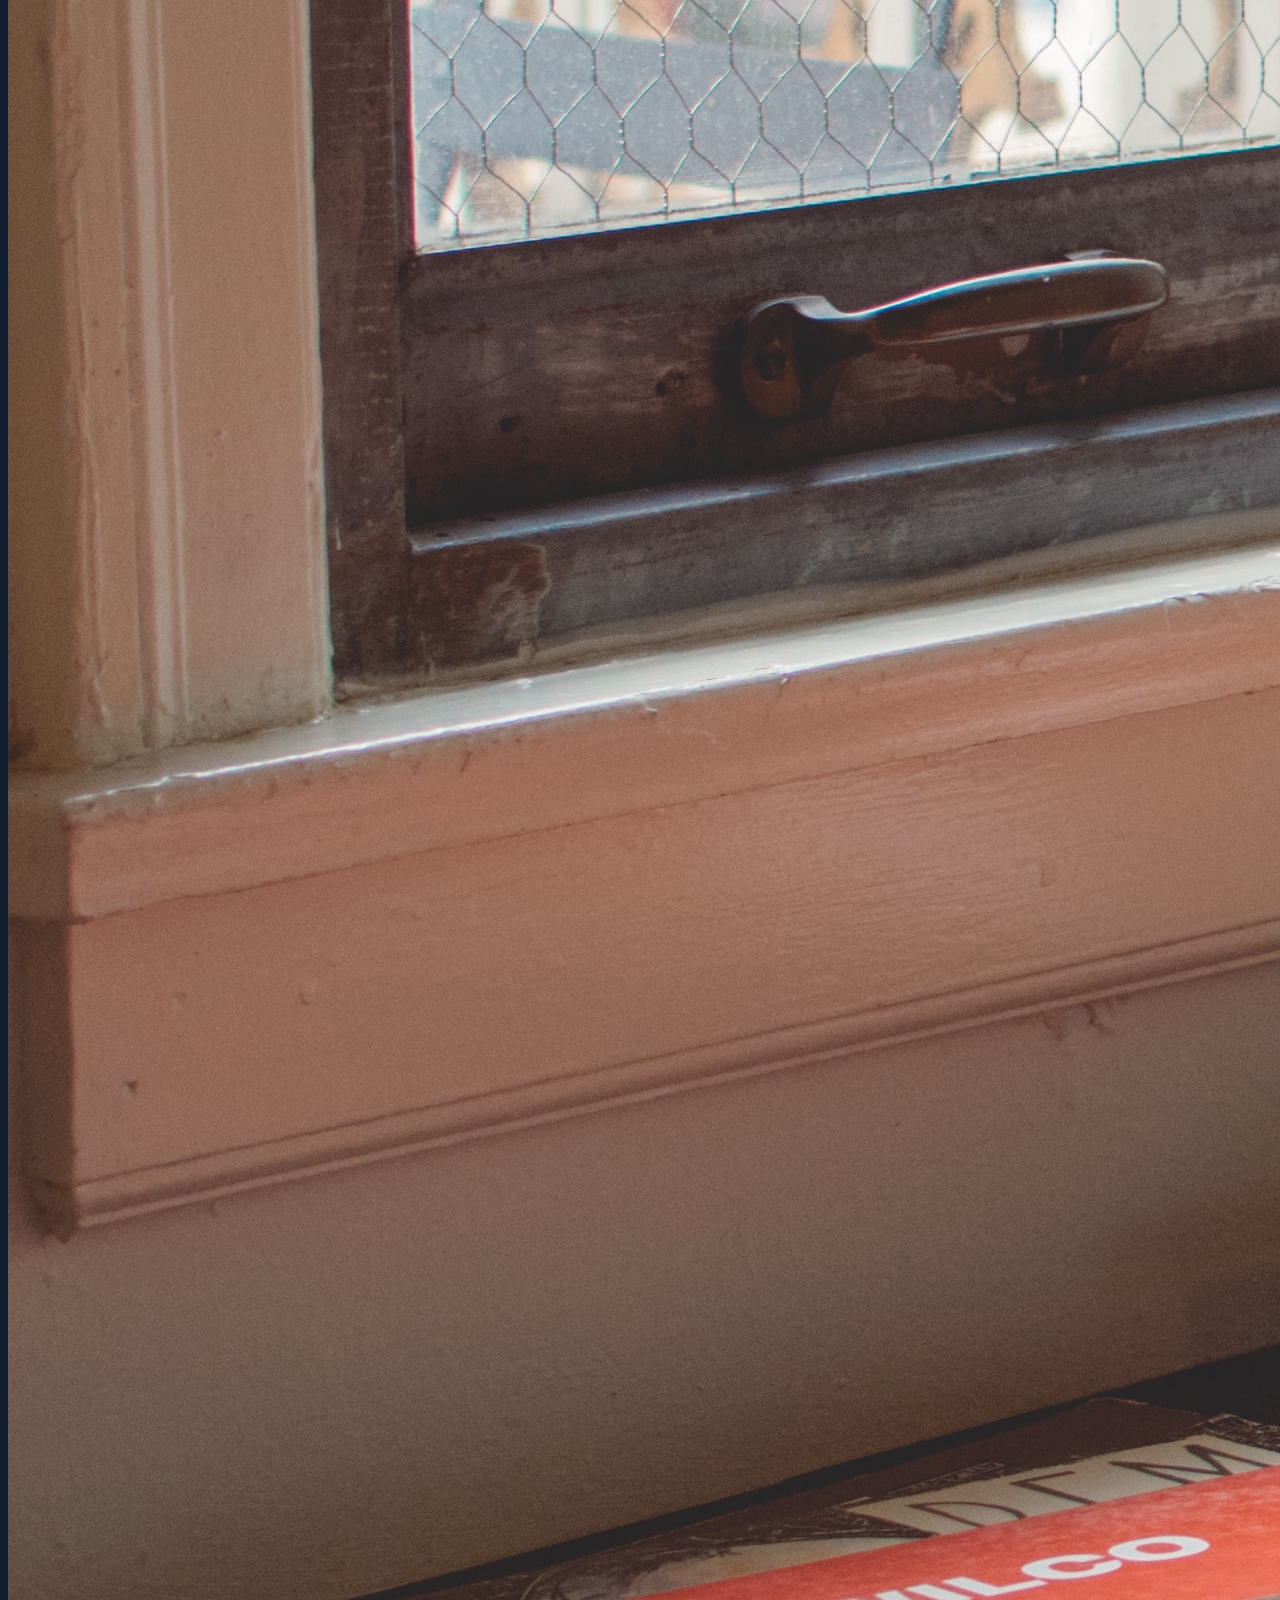
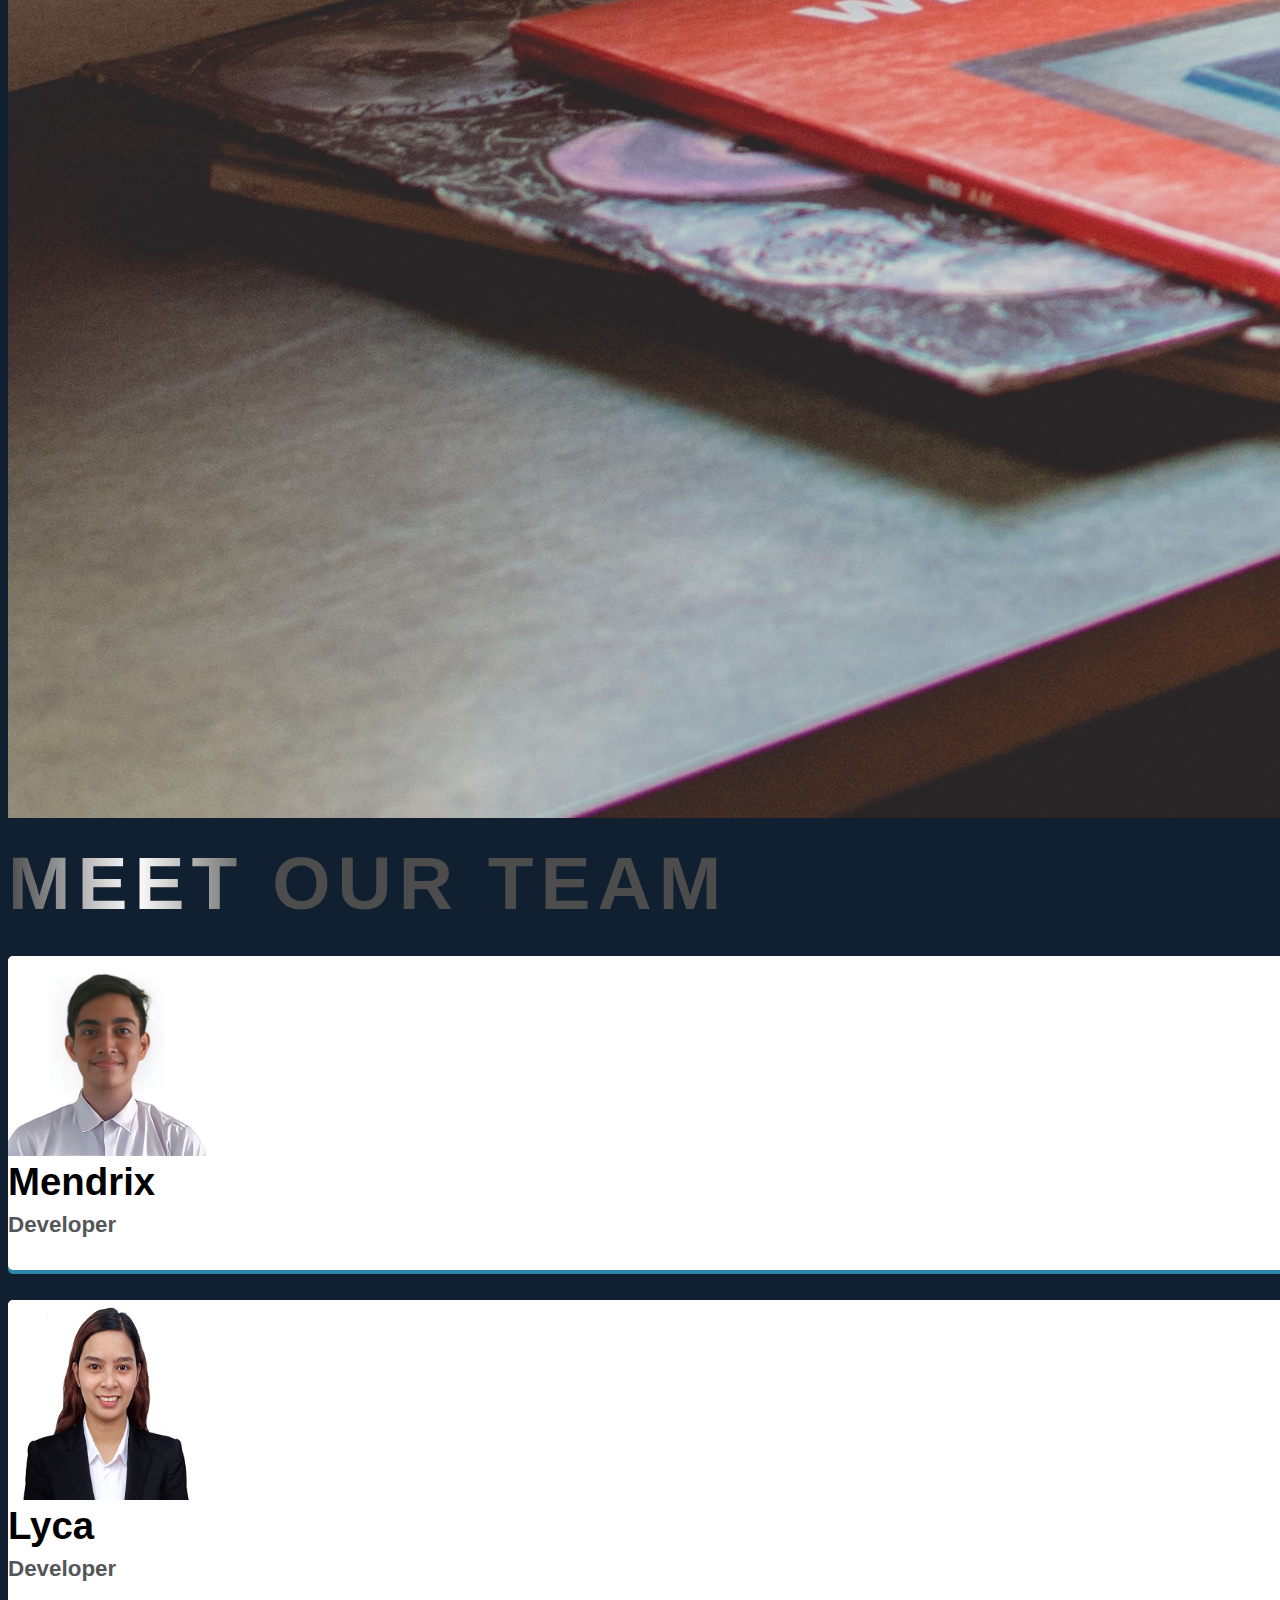
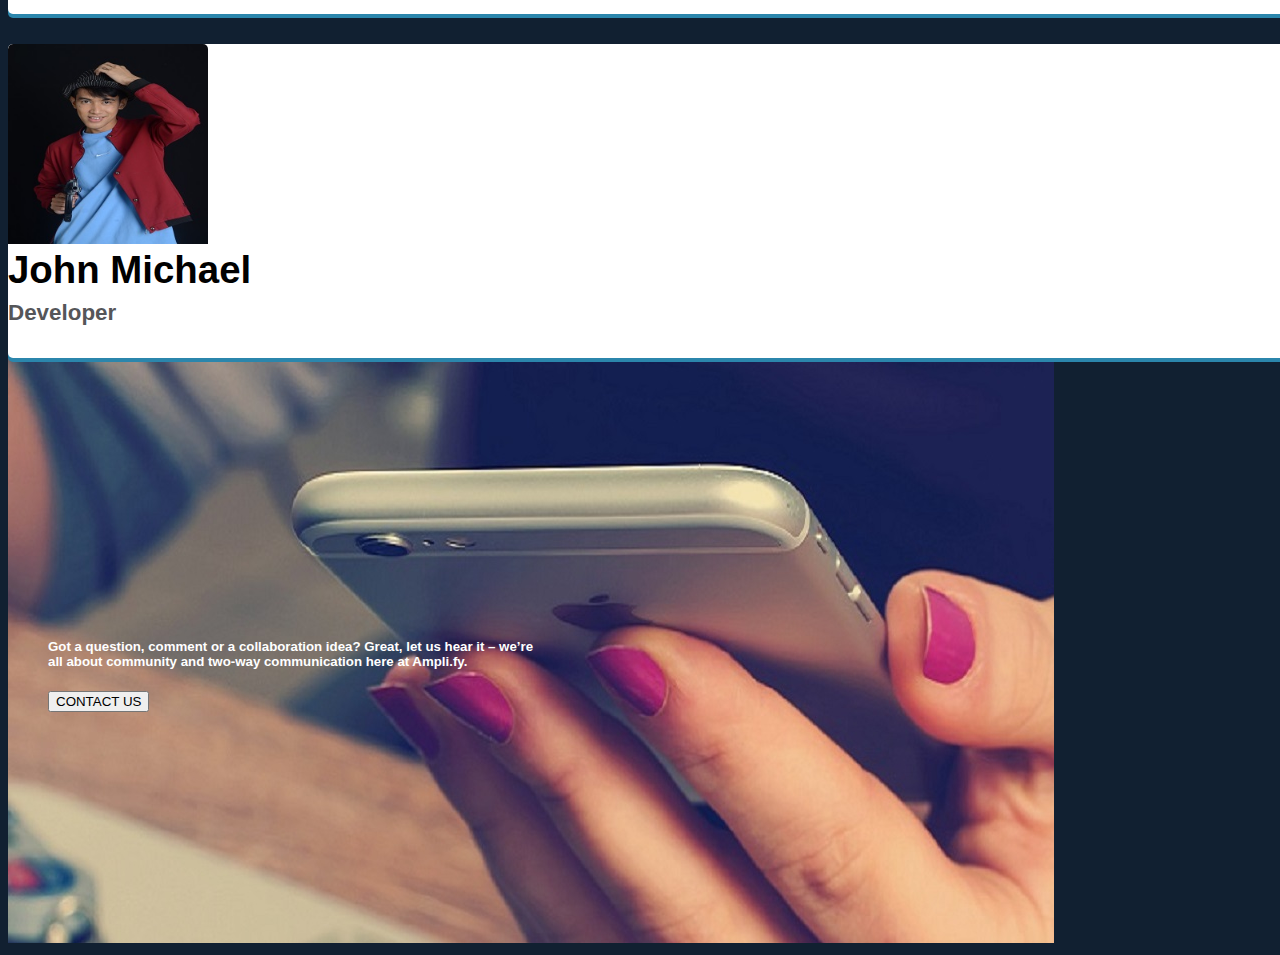
==== commit cb3e8831: "update photos" ====
--- a/about.html
+++ b/about.html
@@ -94,7 +94,7 @@
                     <div class="col-xs-12 col-sm-12 col-md-4 i">
                         <div class="c text-center">
                             <div class="wrap">
-                                <img src="assets/Manlangit_id2x2.jpg" alt="#" width="270" height="270" class="img-responsive">
+                                <img src="assets/Manlangit_id2x2.jpg" alt="#" width="200" height="200" class="img-responsive">
                                 <div class="info">
                                     <h3 class="name" style="color: black;">Mendrix</h3>
                                     <h4 class="position">Developer</h4>
@@ -114,7 +114,7 @@
                     <div class="col-xs-12 col-sm-12 col-md-4 i">
                         <div class="c text-center">
                             <div class="wrap">
-                                <img src="assets/lyca_2x2.jpg" alt="#" width="270" height="270" class="img-responsive">
+                                <img src="assets/lyca_2x2.jpg" alt="#" width="200" height="200" class="img-responsive">
                                 <div class="info">
                                     <h3 class="name" style="color: black;" >Lyca</h3>
                                     <h4 class="position" >Developer</h4>
@@ -134,7 +134,7 @@
                     <div class="col-xs-12 col-sm-12 col-md-4 i"> 
                         <div class="c text-center">
                             <div class="wrap">
-                                <img src="assets/JOAQUIN, JOHN MICHAEL A_5762.JPG" alt="#" width="270" height="270" class="img-responsive">
+                                <img src="assets/JOAQUIN, JOHN MICHAEL A_5762.JPG" alt="#" width="200" height="200" class="img-responsive">
                                 <div class="info">
                                     <h3 class="name" style="color: black;">John Michael</h3>
                                     <h4 class="position">Developer</h4>
--- a/css/index.css
+++ b/css/index.css
@@ -71,7 +71,7 @@
   /*end story*/
   /* developer*/
   .baseBlock {
-	margin: 0px 0px 35px 0px;
+	margin: 0px 0px 30px 0px;
 	padding: 0 0 15px 0px;
 	border-radius: 5px;
 	overflow: hidden;
@@ -139,7 +139,7 @@
 }
 
 .ourTeam .i .c .wrap .info {
-    padding: 30px 0;
+    padding: 0px 0;
     position: absolute;
     top: 100%;
     width: 100%;
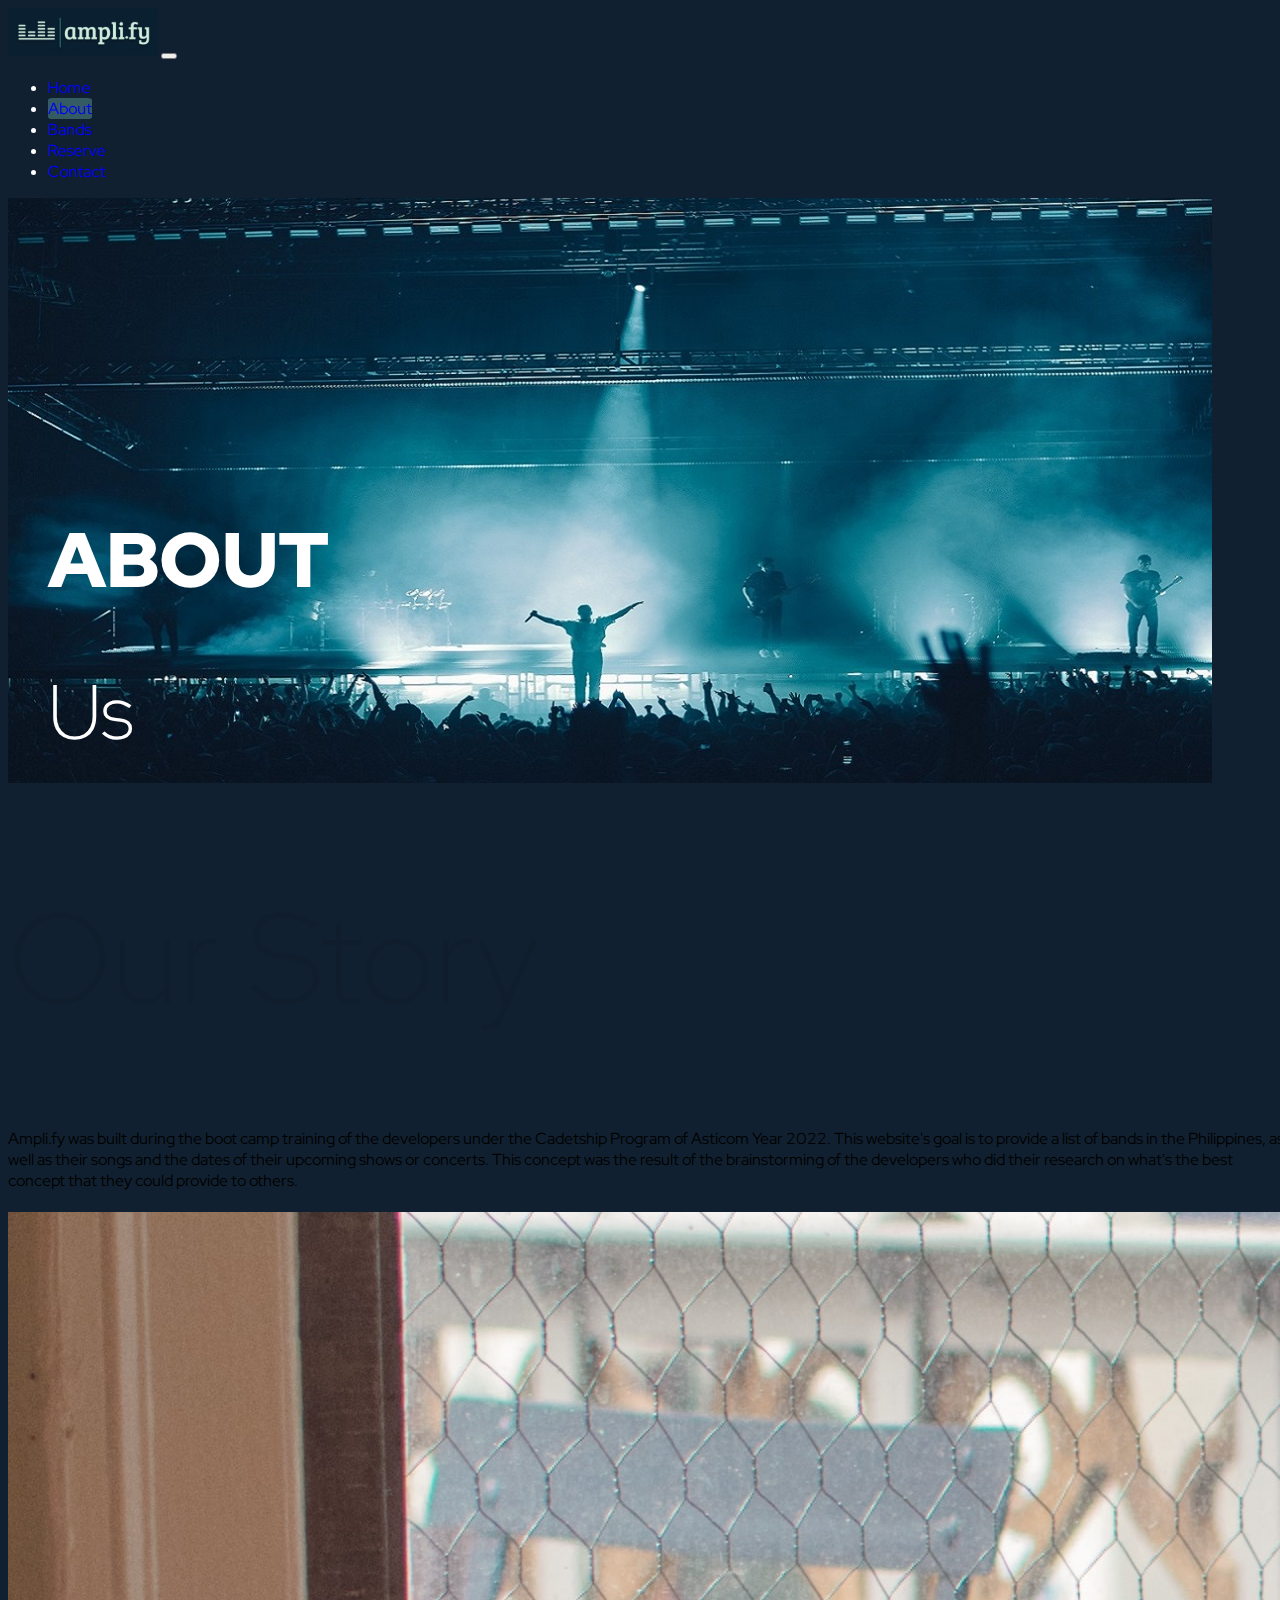
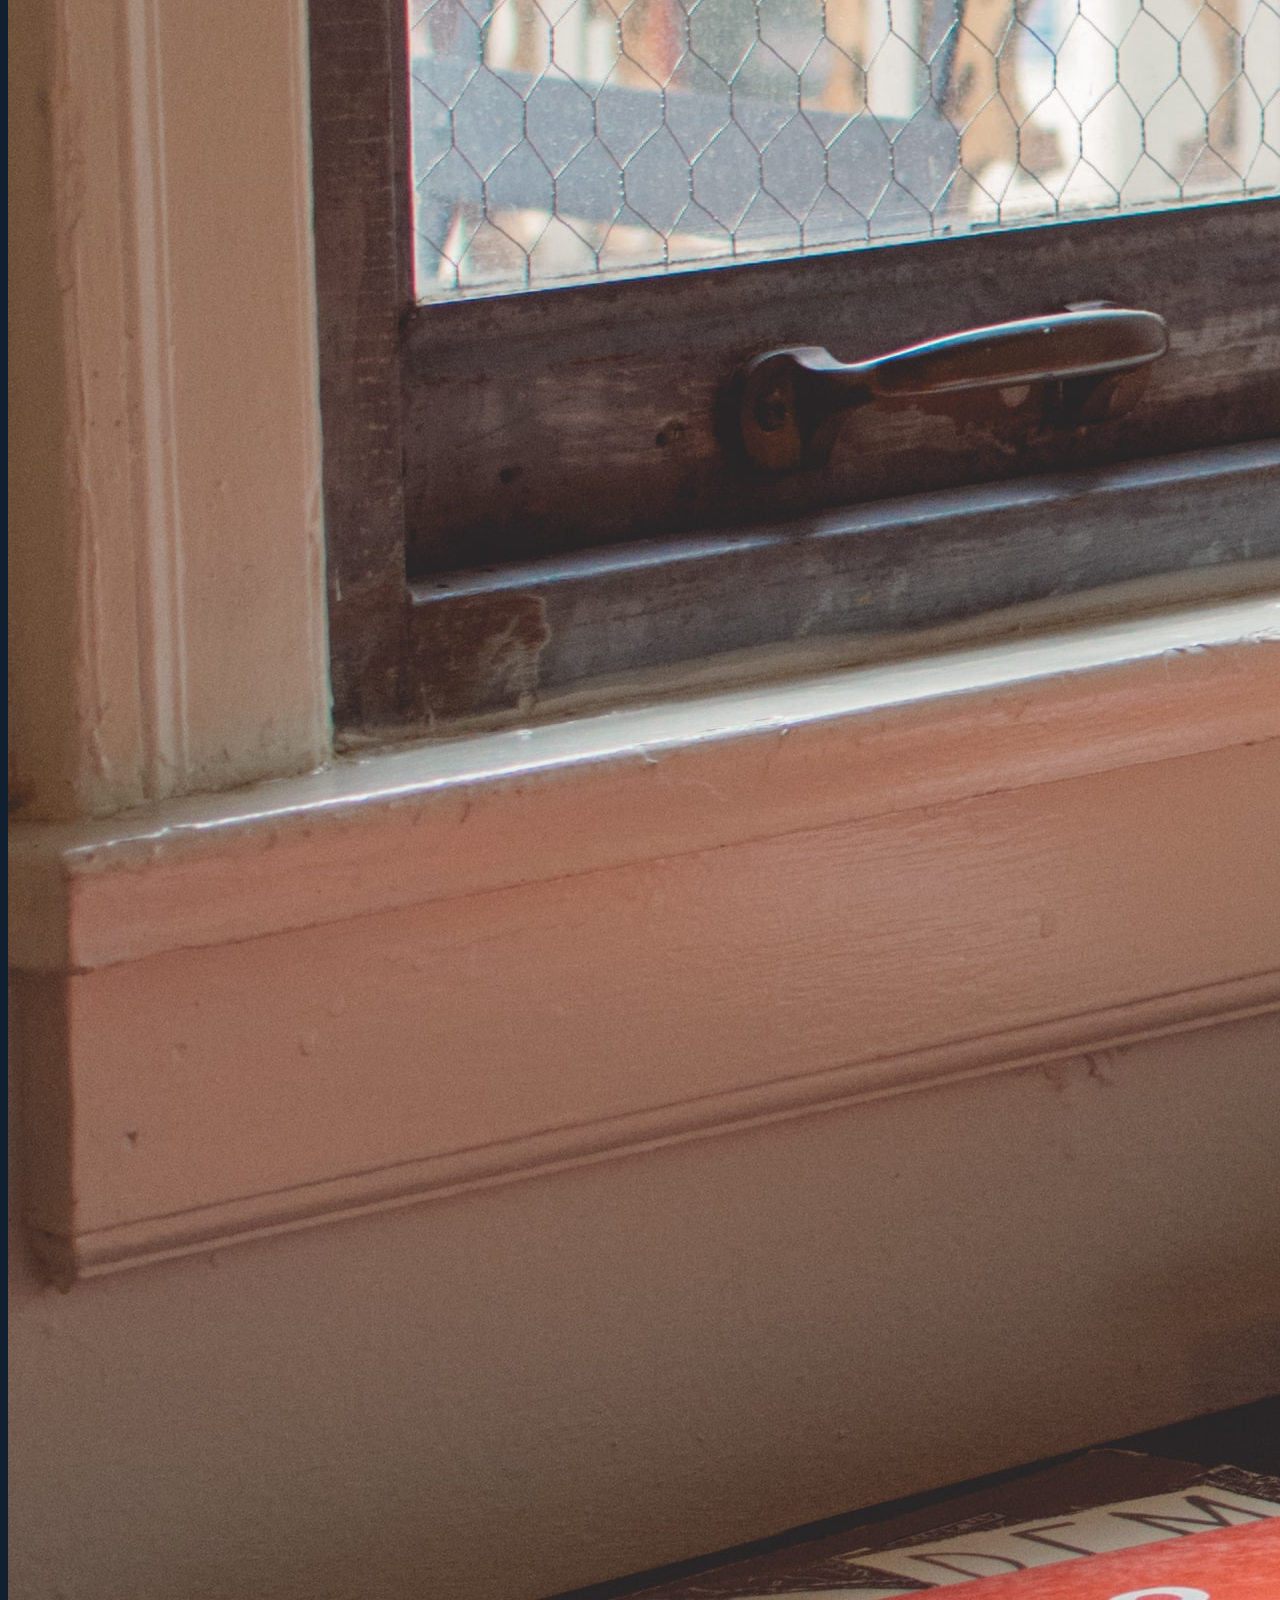
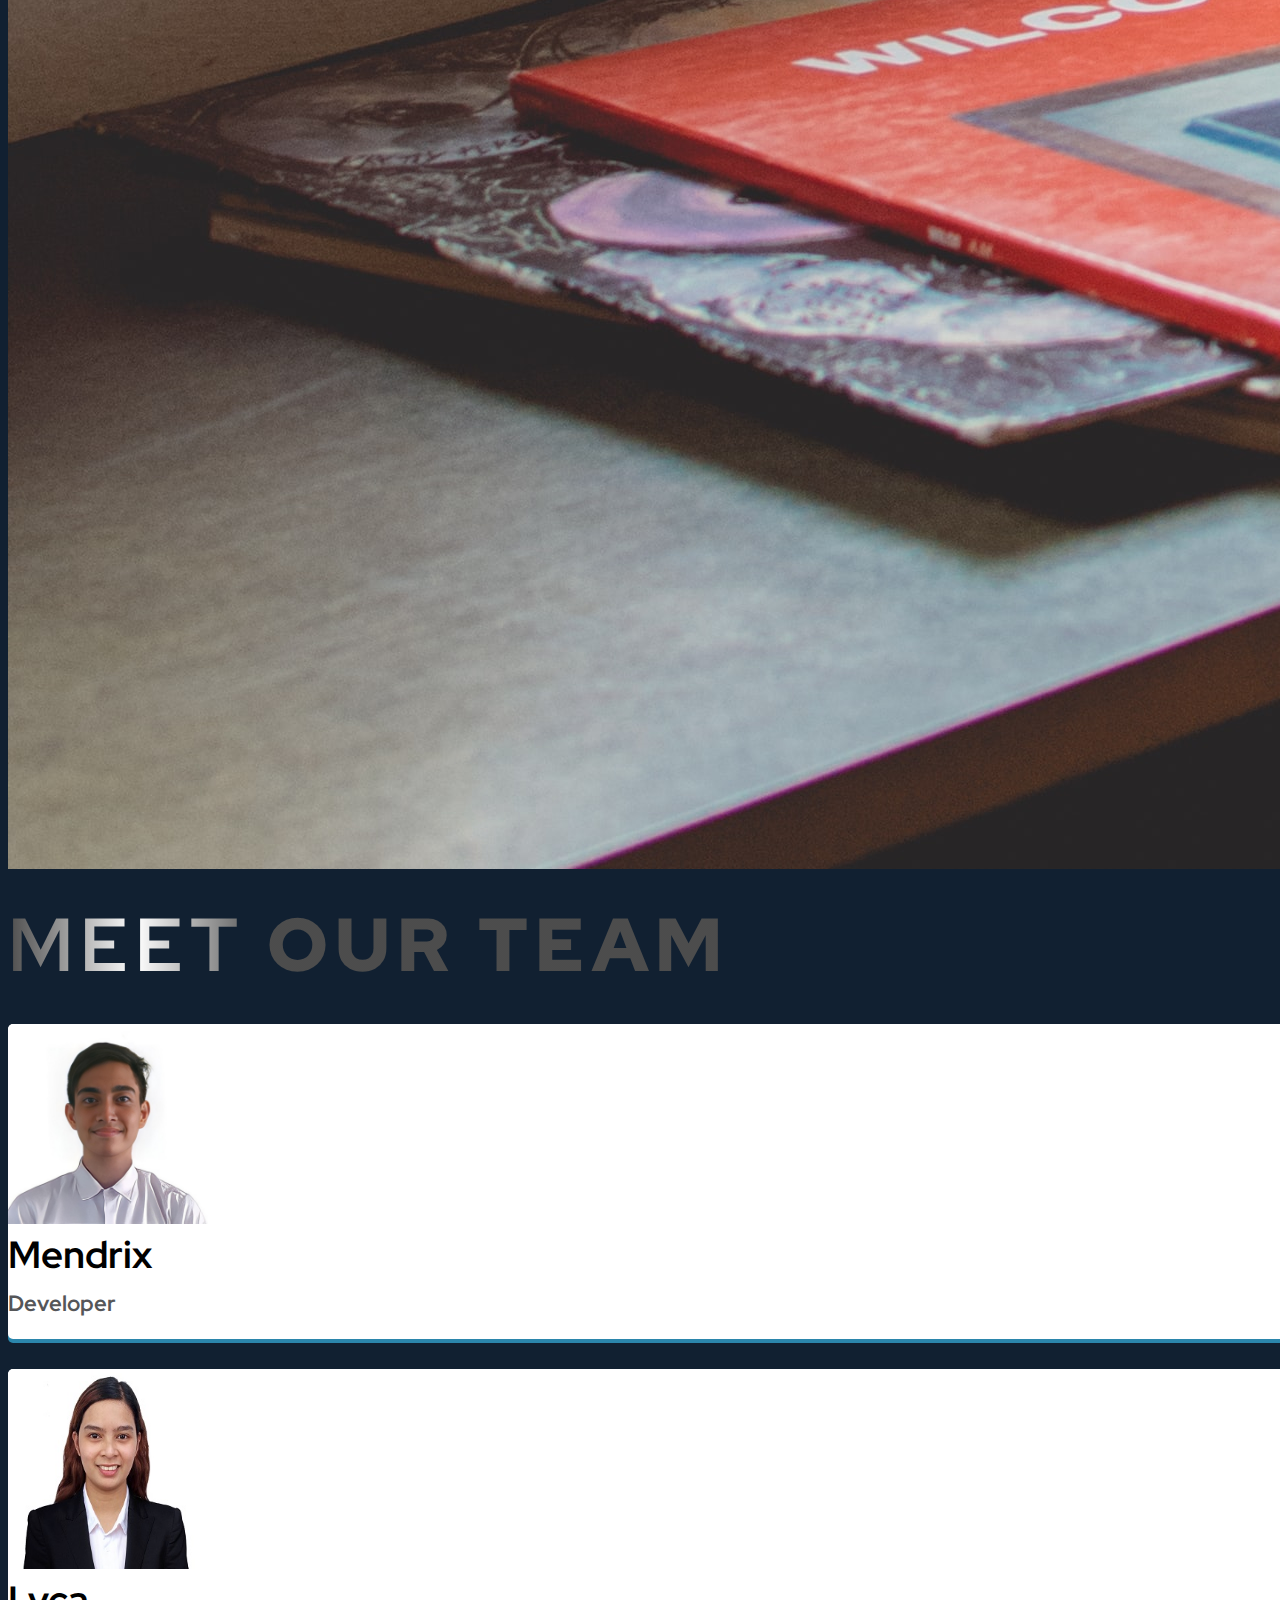
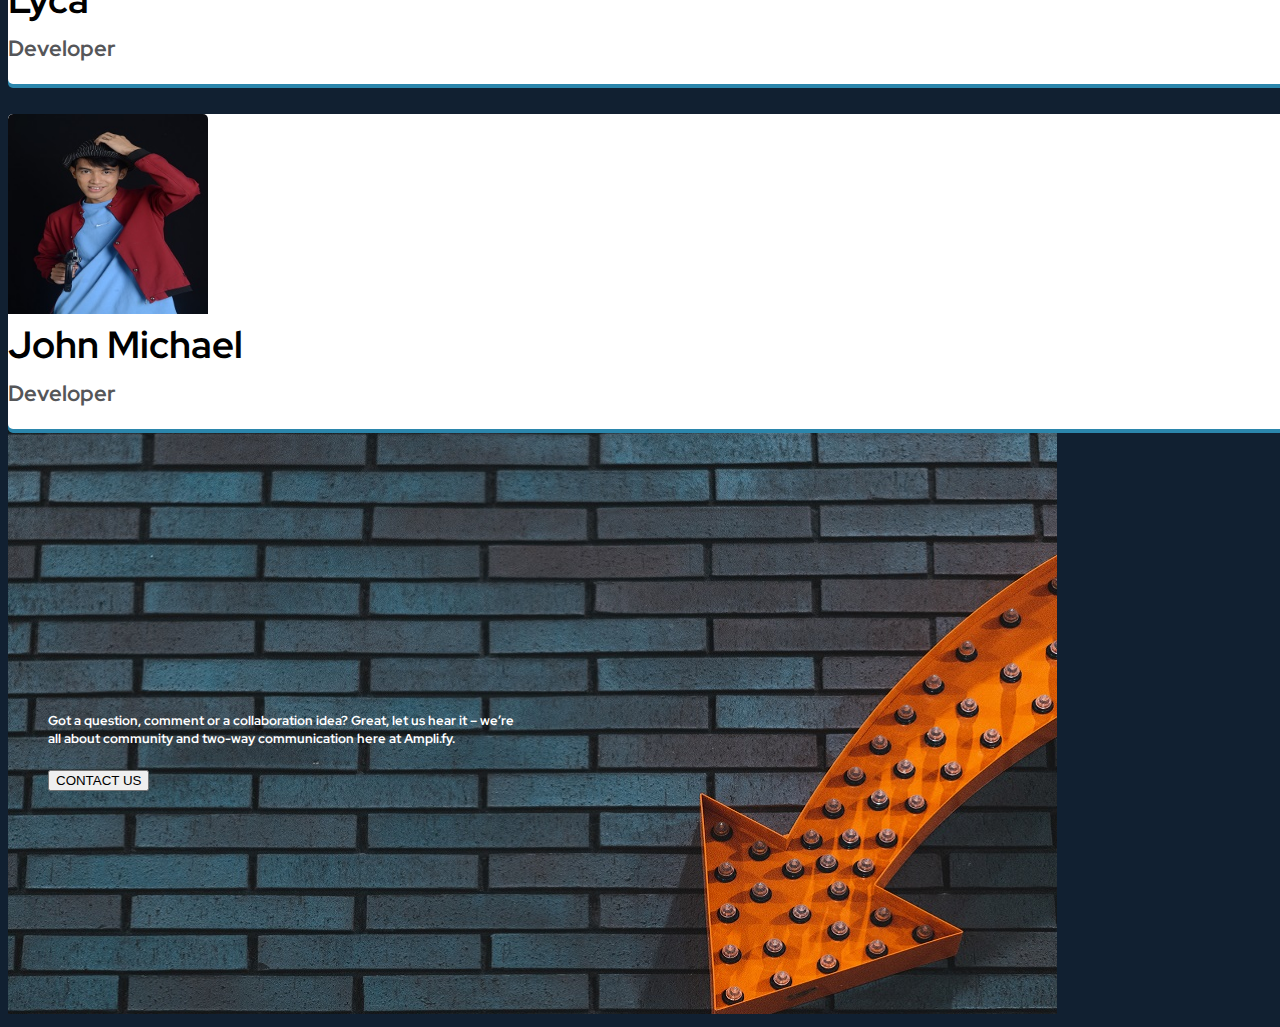
==== commit 05018a1e: "update about us text" ====
--- a/about.html
+++ b/about.html
@@ -63,7 +63,7 @@
             <img class="image-fluid w-100" style="min-height: 584px; object-fit: none; max-height: 585px;" src="assets/BANNER3.jpg" alt="">
                 <div id="banner-saying">
                     <div id="absolute">
-                         <span><h1>ABOUT <span class="bigus">US</span></h1></span>
+                         <span><h1><span class="bigus">ABOUT</span> <h1>Us</h1></span>
                     </div>
                 </div> 
         </section>
@@ -155,7 +155,7 @@
             </div>
             </div>
             <!--end dev-->
-            <section  id="reserve" class="container-fluid px-0 w-">
+            <section  id="reserve" class="container-fluid px-0 ">
                 <img class="image-fluid w-100" style="min-height: 584px; object-fit: none; max-height: 585px ;" src="assets/contact-us.jpg" alt="">
                 <div id="banner-saying">
                     <div id="absolute">
--- a/css/style.css
+++ b/css/style.css
@@ -10,25 +10,12 @@
   background-color: #345B63;
 }
 
-h3 {
-  font-size: calc(1.3rem + 2.5vw);
-  font-weight: 900;
-}
-
 .smol {
   font-size: 13px;
 }
 
 .btn-sales {
   max-width: 140px;
-  background-color: #345B63;
-  border: none;
-}
-
-.btn-purchase {
-  max-width: 200px;
-  background-color: #345B63;
-  border: none;
 }
 
 #admission {
@@ -122,10 +109,6 @@
   font-size: 6vw;
 }
 
-.ctnBands {
-  box-shadow: 0px 15px 10px -15px hsl(0deg, 0%, 70%);
-}
-
 .fadein-left {
   position: relative;
   -webkit-animation: floatLeft 1s normal ease-out;
--- a/css/index.css
+++ b/css/index.css
@@ -1,4 +1,5 @@
-@import url("http://fonts.cdnfonts.com/css/red-hat-display");
+@import url('https://fonts.googleapis.com/css2?family=Red+Hat+Display:wght@500&display=swap');
+
 body {
   font-family: "Red Hat Display", sans-serif;
   background-color: #112031;
@@ -69,7 +70,7 @@
     }
   }
   /*end story*/
-  /* developer*/
+ /* opm bands*/
   .baseBlock {
 	margin: 0px 0px 30px 0px;
 	padding: 0 0 15px 0px;
@@ -81,7 +82,7 @@
 	-o-transition: all 0.3s cubic-bezier(0.165, 0.84, 0.44, 1);
 	transition: all 0.3s cubic-bezier(0.165, 0.84, 0.44, 1);
 }
-
+ 
 .baseBlock:hover {
 	-webkit-transform: translate(0, -8px);
 	-moz-transform: translate(0, -8px);
@@ -90,6 +91,7 @@
 	transform: translate(0, -8px);
 	box-shadow: 0 40px 40px rgba(0, 0, 0, 0.2);
 }
+/* developer*/
   .ourTeam {
     background: #112031;
    
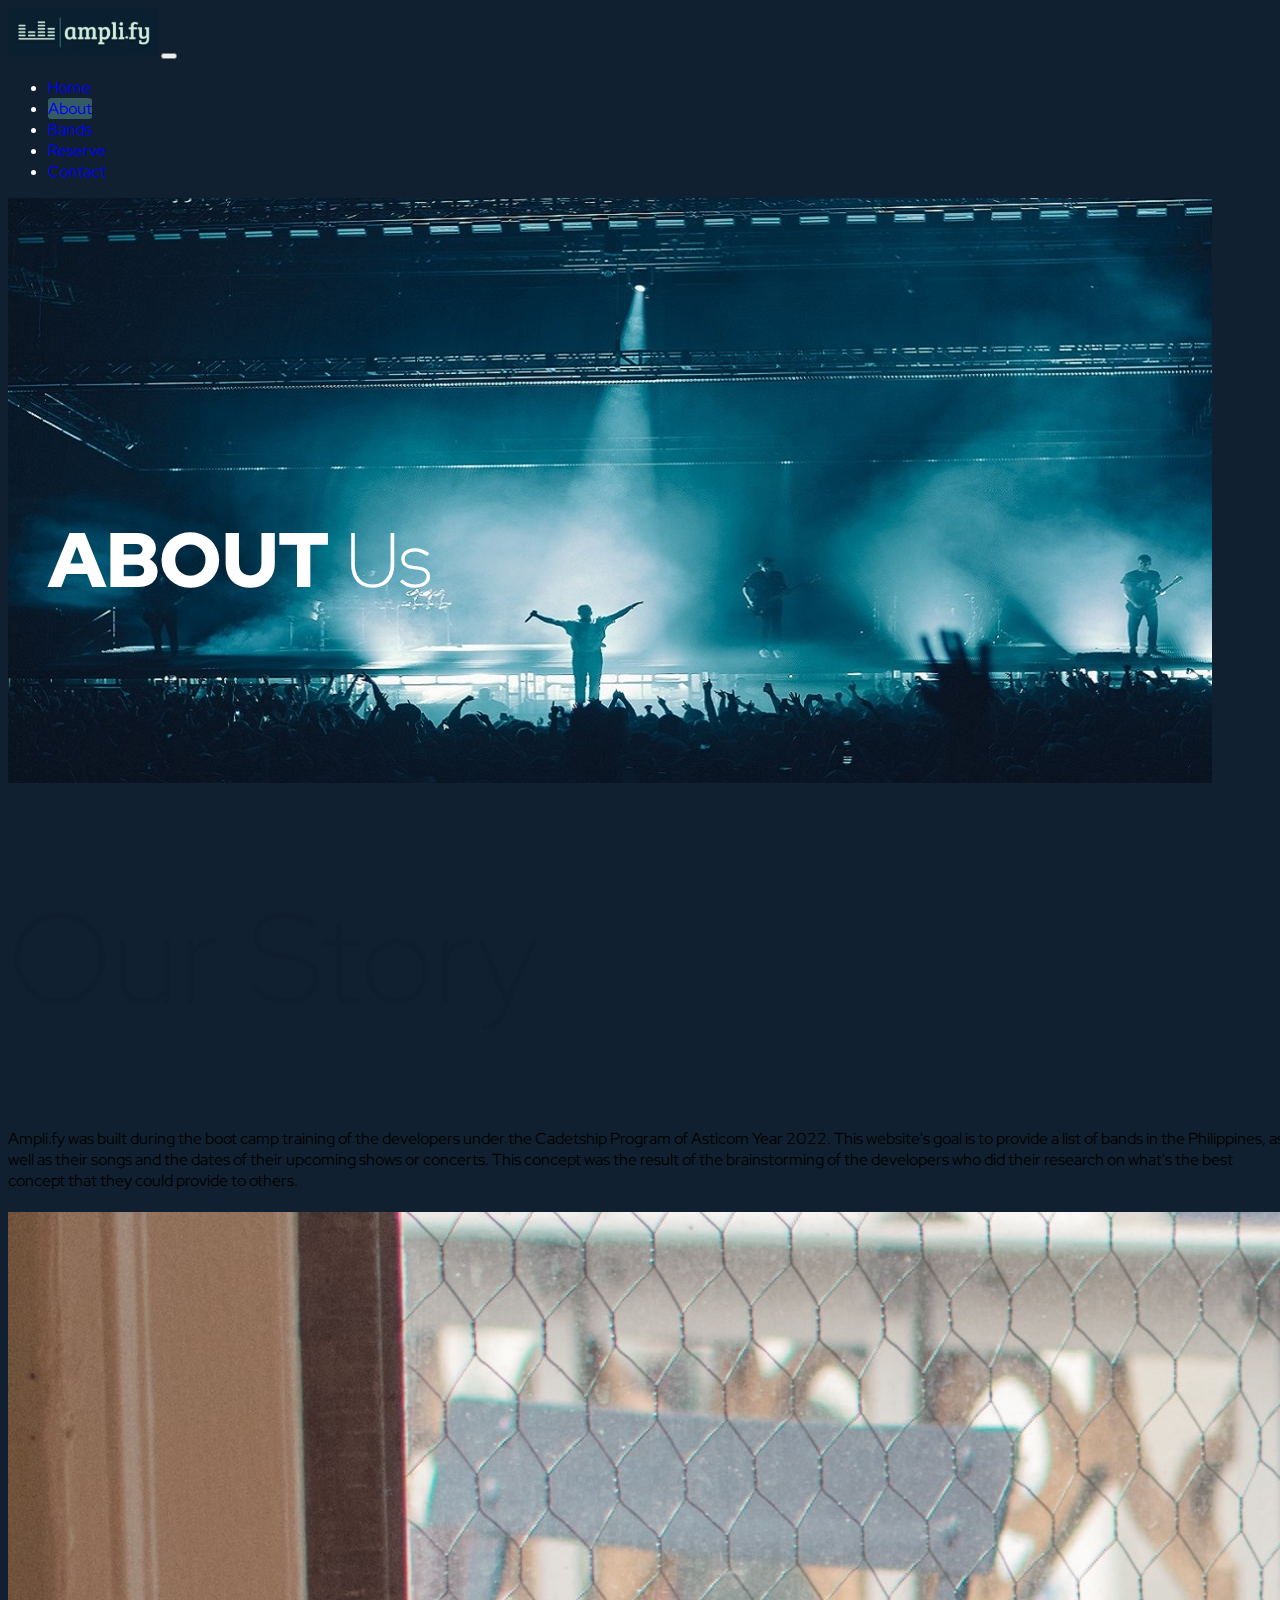
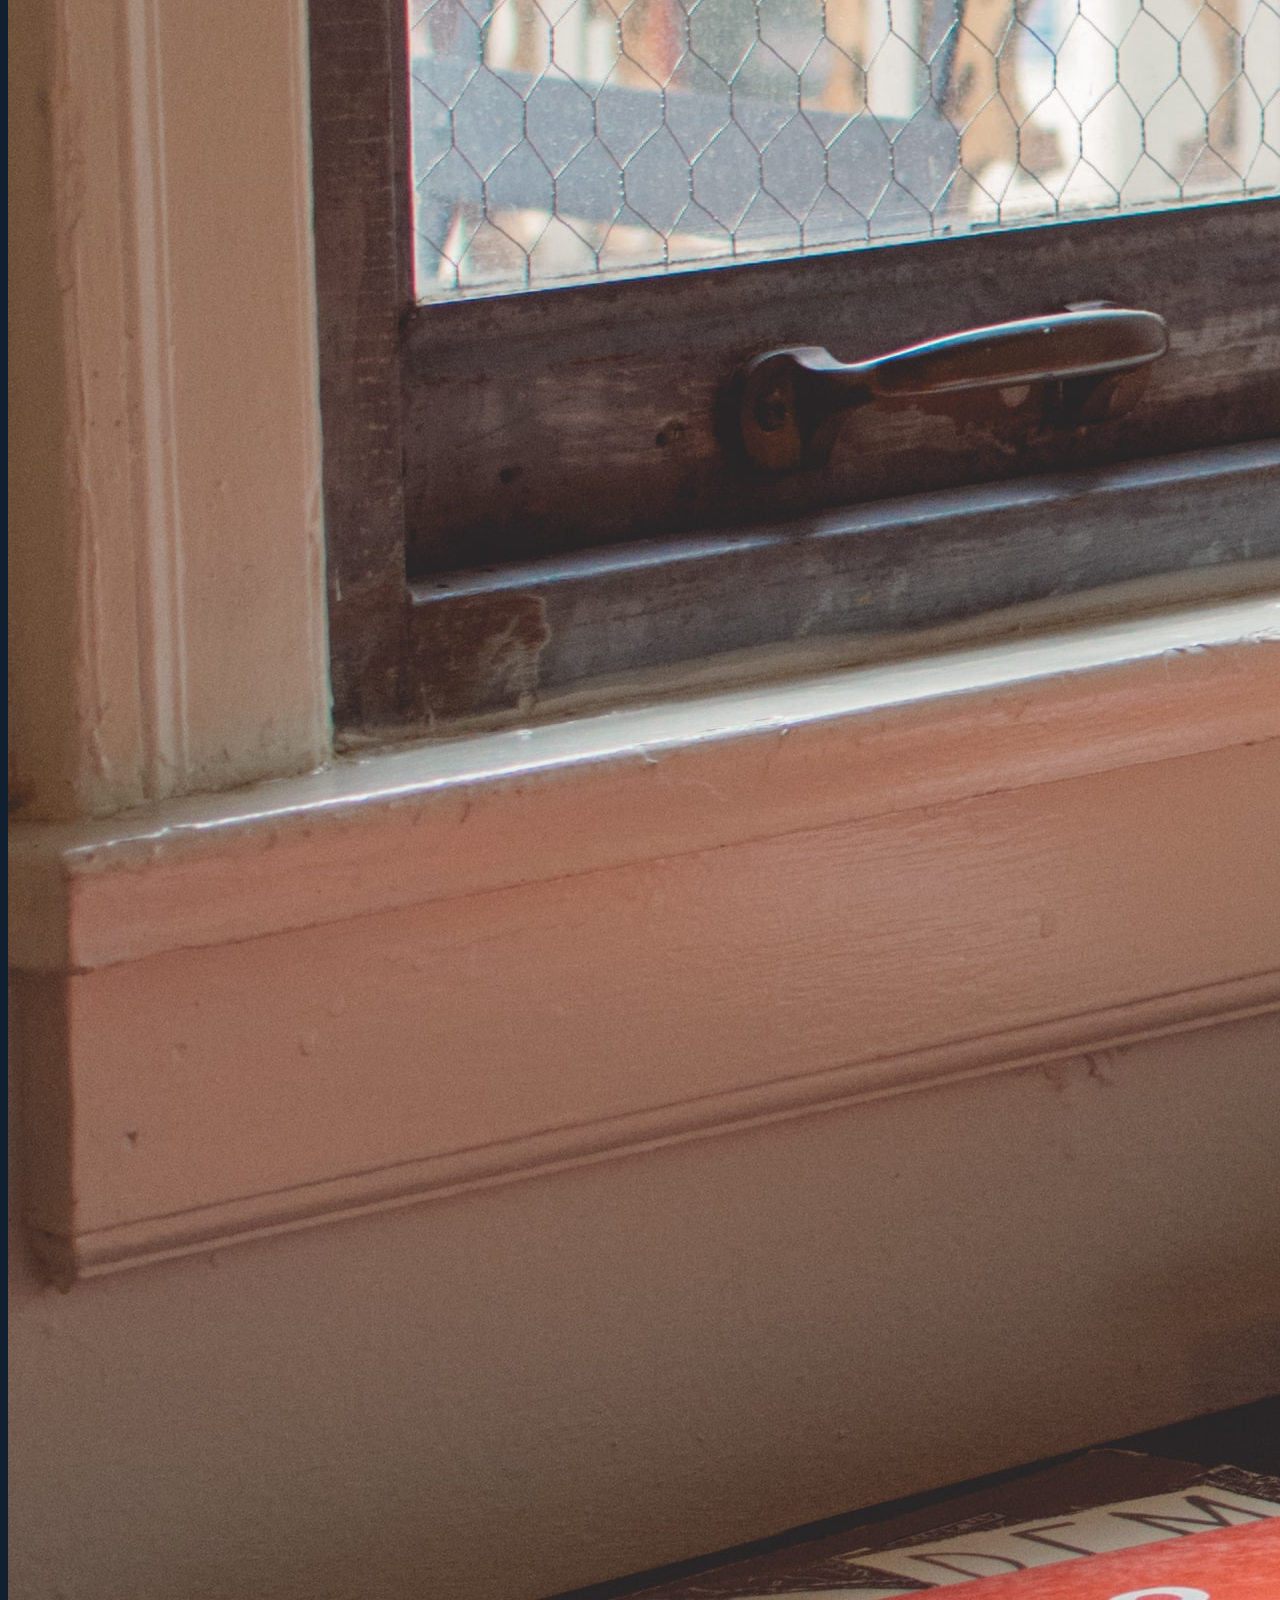
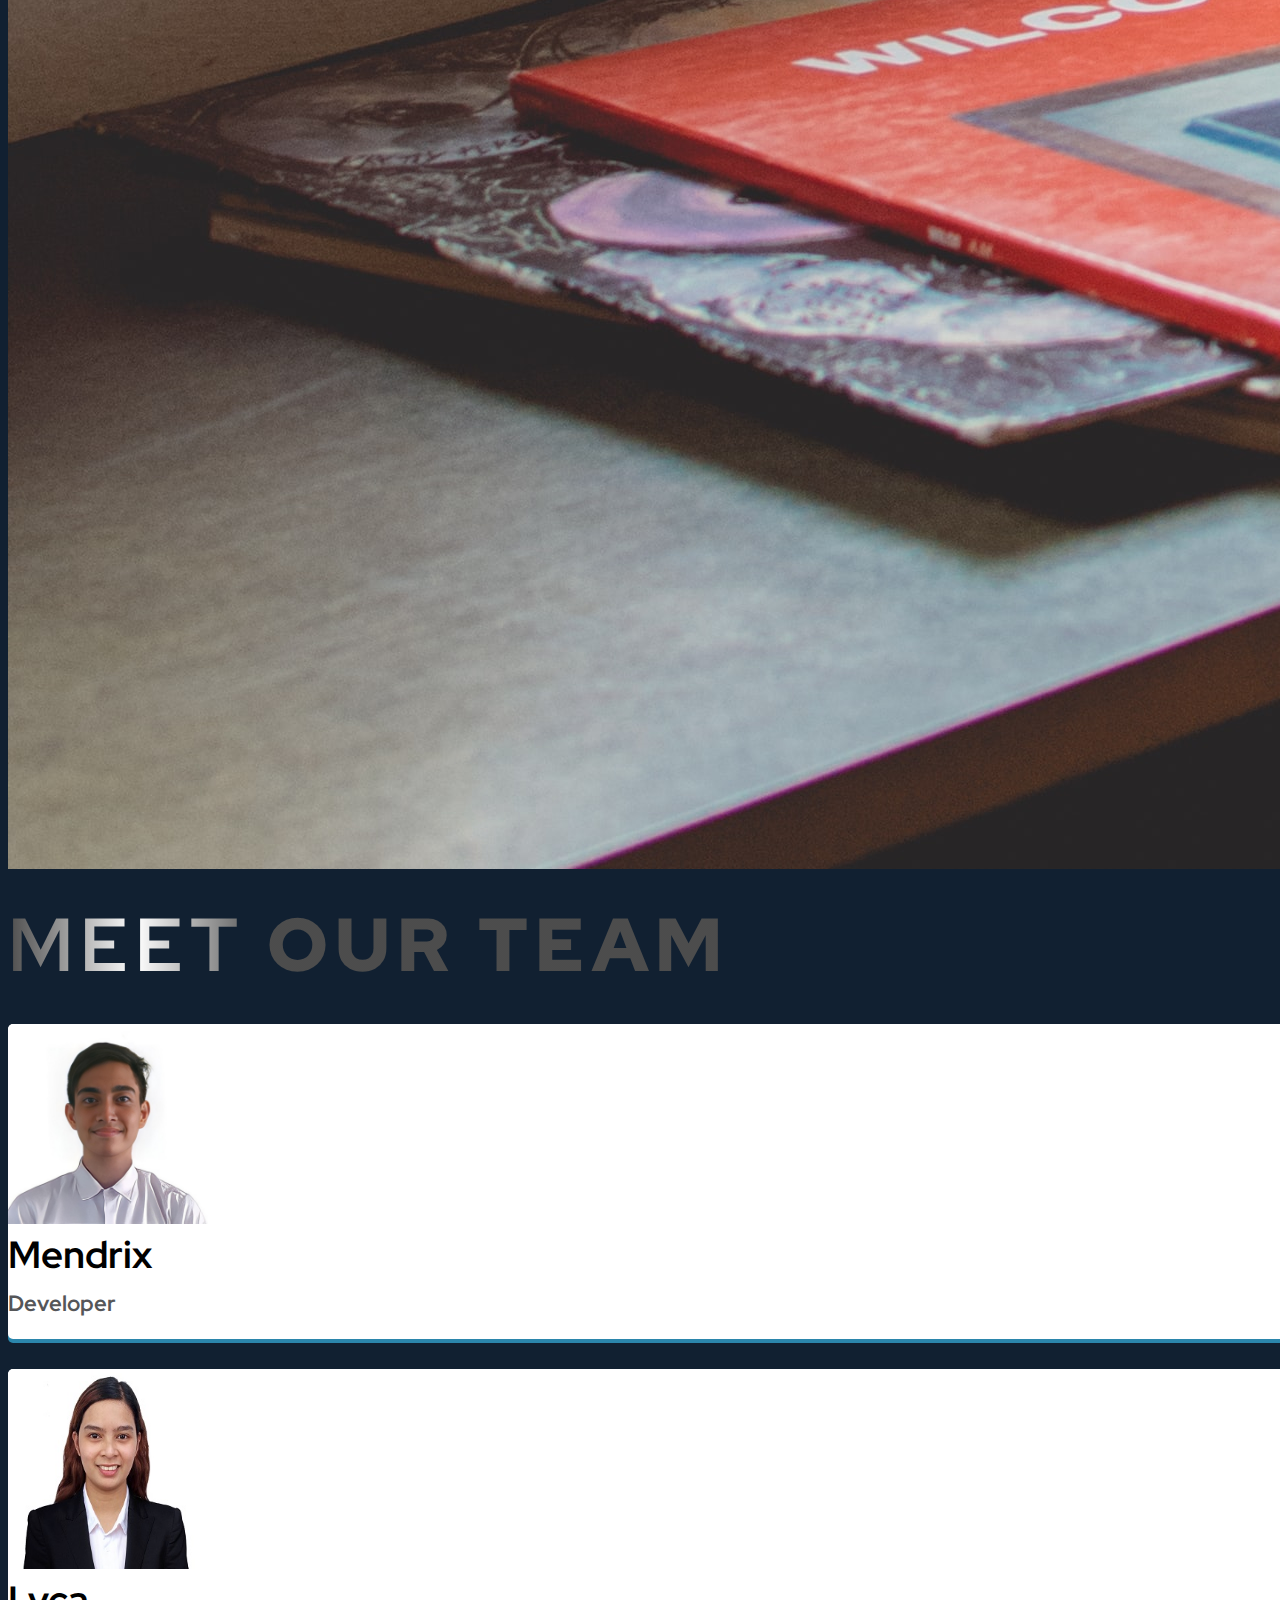
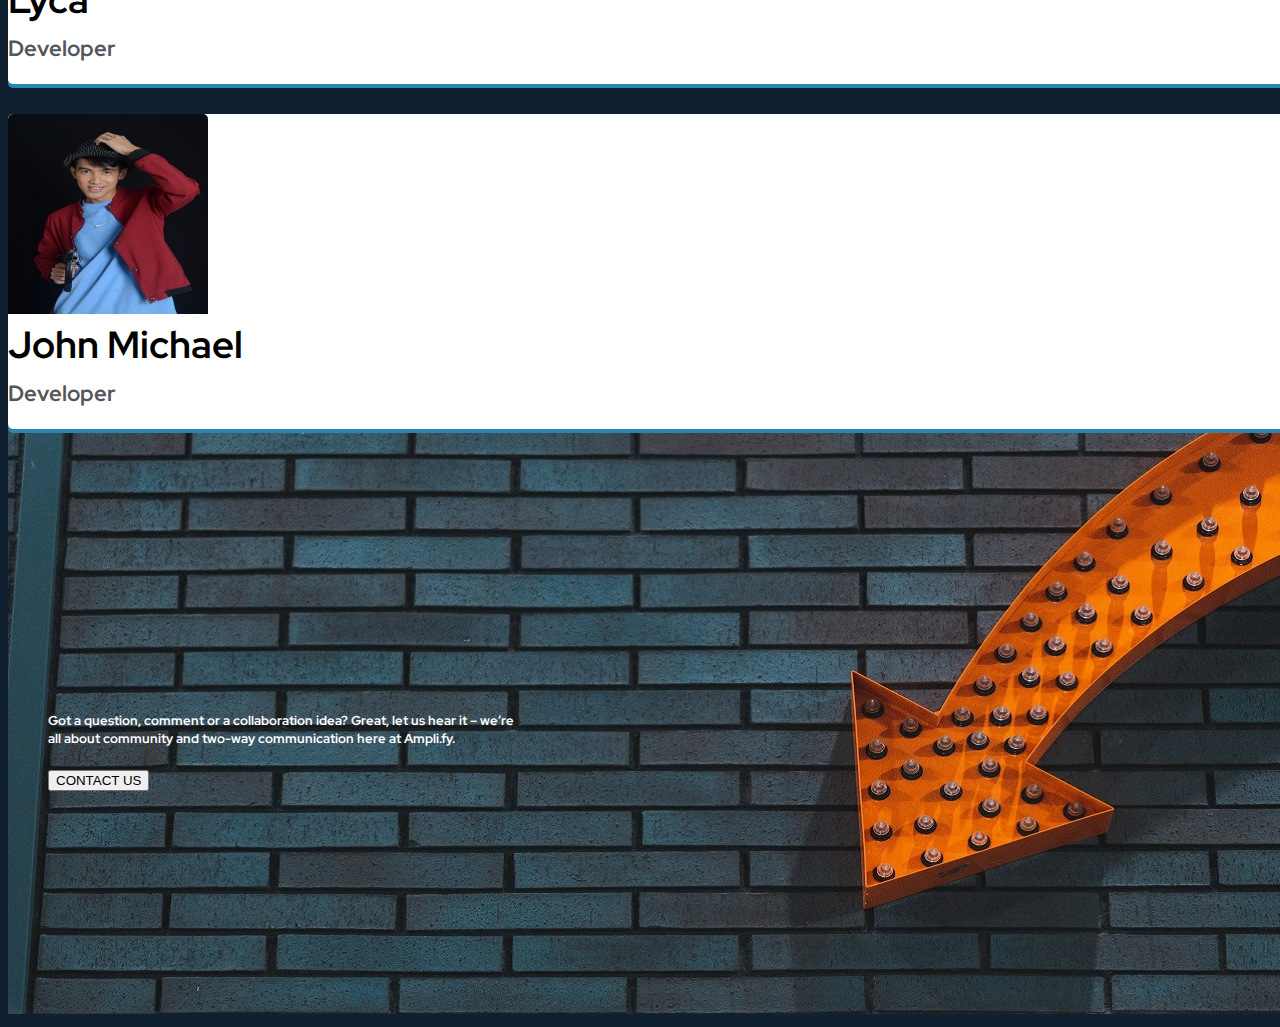
==== commit c28673ed: "updated about text" ====
--- a/about.html
+++ b/about.html
@@ -63,7 +63,7 @@
             <img class="image-fluid w-100" style="min-height: 584px; object-fit: none; max-height: 585px;" src="assets/BANNER3.jpg" alt="">
                 <div id="banner-saying">
                     <div id="absolute">
-                         <span><h1><span class="bigus">ABOUT</span> <h1>Us</h1></span>
+                        <span><h1><span class="bigus">ABOUT</span> Us<span class="bigus"></span></h1></span>
                     </div>
                 </div> 
         </section>
@@ -101,7 +101,7 @@
                                 </div>
                             </div>
                             <div class="more">
-                                <p style="color: black;">Ut sed consectetur ligula. Aenean id nibh accumsan, pre tium nulla in, lacinia aecenas mollis. Sed mauris at sollicitudin. Etiam maximus mauris vel leo mattis, non venenatis magna finibus vestibulum.</p>
+                                <p style="color: black;">Focuses on the creation of the reservation page and booking page, also creates the header of the ampli.fy page.</p>
                                 <div class="socials">
                                     <a href="#" title="#" class="facebook"><i class="fa fa-facebook"></i></a>
                                     <a href="#" title="#" class="twitter"><i class="fa fa-twitter"></i></a>
@@ -121,7 +121,7 @@
                                 </div>
                             </div>
                             <div class="more">
-                                <p style="color: black;">Ut sed consectetur ligula. Aenean id nibh accumsan, pre tium nulla in, lacinia aecenas mollis. Sed mauris at sollicitudin. Etiam maximus mauris vel leo mattis, non venenatis magna finibus vestibulum.</p>
+                                <p style="color: black;">Focuses on the cretaion of the About page that includes the developers information, also creates the band page of ampli.fy.</p>
                                 <div class="socials">
                                     <a href="#" title="#" class="facebook"><i class="fa fa-facebook"></i></a>
                                     <a href="#" title="#" class="twitter"><i class="fa fa-twitter"></i></a>
@@ -141,7 +141,7 @@
                                 </div>
                             </div>
                             <div class="more">
-                                <p style="color: black;">Ut sed consectetur ligula. Aenean id nibh accumsan, pre tium nulla in, lacinia aecenas mollis. Sed mauris at sollicitudin. Etiam maximus mauris vel leo mattis, non venenatis magna finibus vestibulum.</p>
+                                <p style="color: black;">Focuses on the creation of the Main page or landing page of the site, also creates the footer of the ampli.fy site.</p>
                                 <div class="socials">
                                     <a href="#" title="#" class="facebook"><i class="fa fa-facebook"></i></a>
                                     <a href="#" title="#" class="twitter"><i class="fa fa-twitter"></i></a>
--- a/css/style.css
+++ b/css/style.css
@@ -1,4 +1,4 @@
-@import url("http://fonts.cdnfonts.com/css/red-hat-display");
+@import url("https://fonts.googleapis.com/css2?family=Red+Hat+Display:wght@500&display=swap");
 body {
   font-family: "Red Hat Display", sans-serif;
   background-color: #112031;
@@ -10,12 +10,31 @@
   background-color: #345B63;
 }
 
+/*comment */
+h3 {
+  font-size: calc(1.3rem + 2.5vw);
+  font-weight: 900;
+}
+@media screen and (max-width: 1000px) {
+  h3 {
+    font-size: calc(1.3rem + 0.6vw);
+  }
+}
+
 .smol {
   font-size: 13px;
 }
 
 .btn-sales {
   max-width: 140px;
+  background-color: #345B63;
+  border: none;
+}
+
+.btn-purchase {
+  max-width: 200px;
+  background-color: #345B63;
+  border: none;
 }
 
 #admission {
@@ -109,6 +128,10 @@
   font-size: 6vw;
 }
 
+.ctnBands {
+  box-shadow: 0px 15px 10px -15px hsl(0deg, 0%, 70%);
+}
+
 .fadein-left {
   position: relative;
   -webkit-animation: floatLeft 1s normal ease-out;
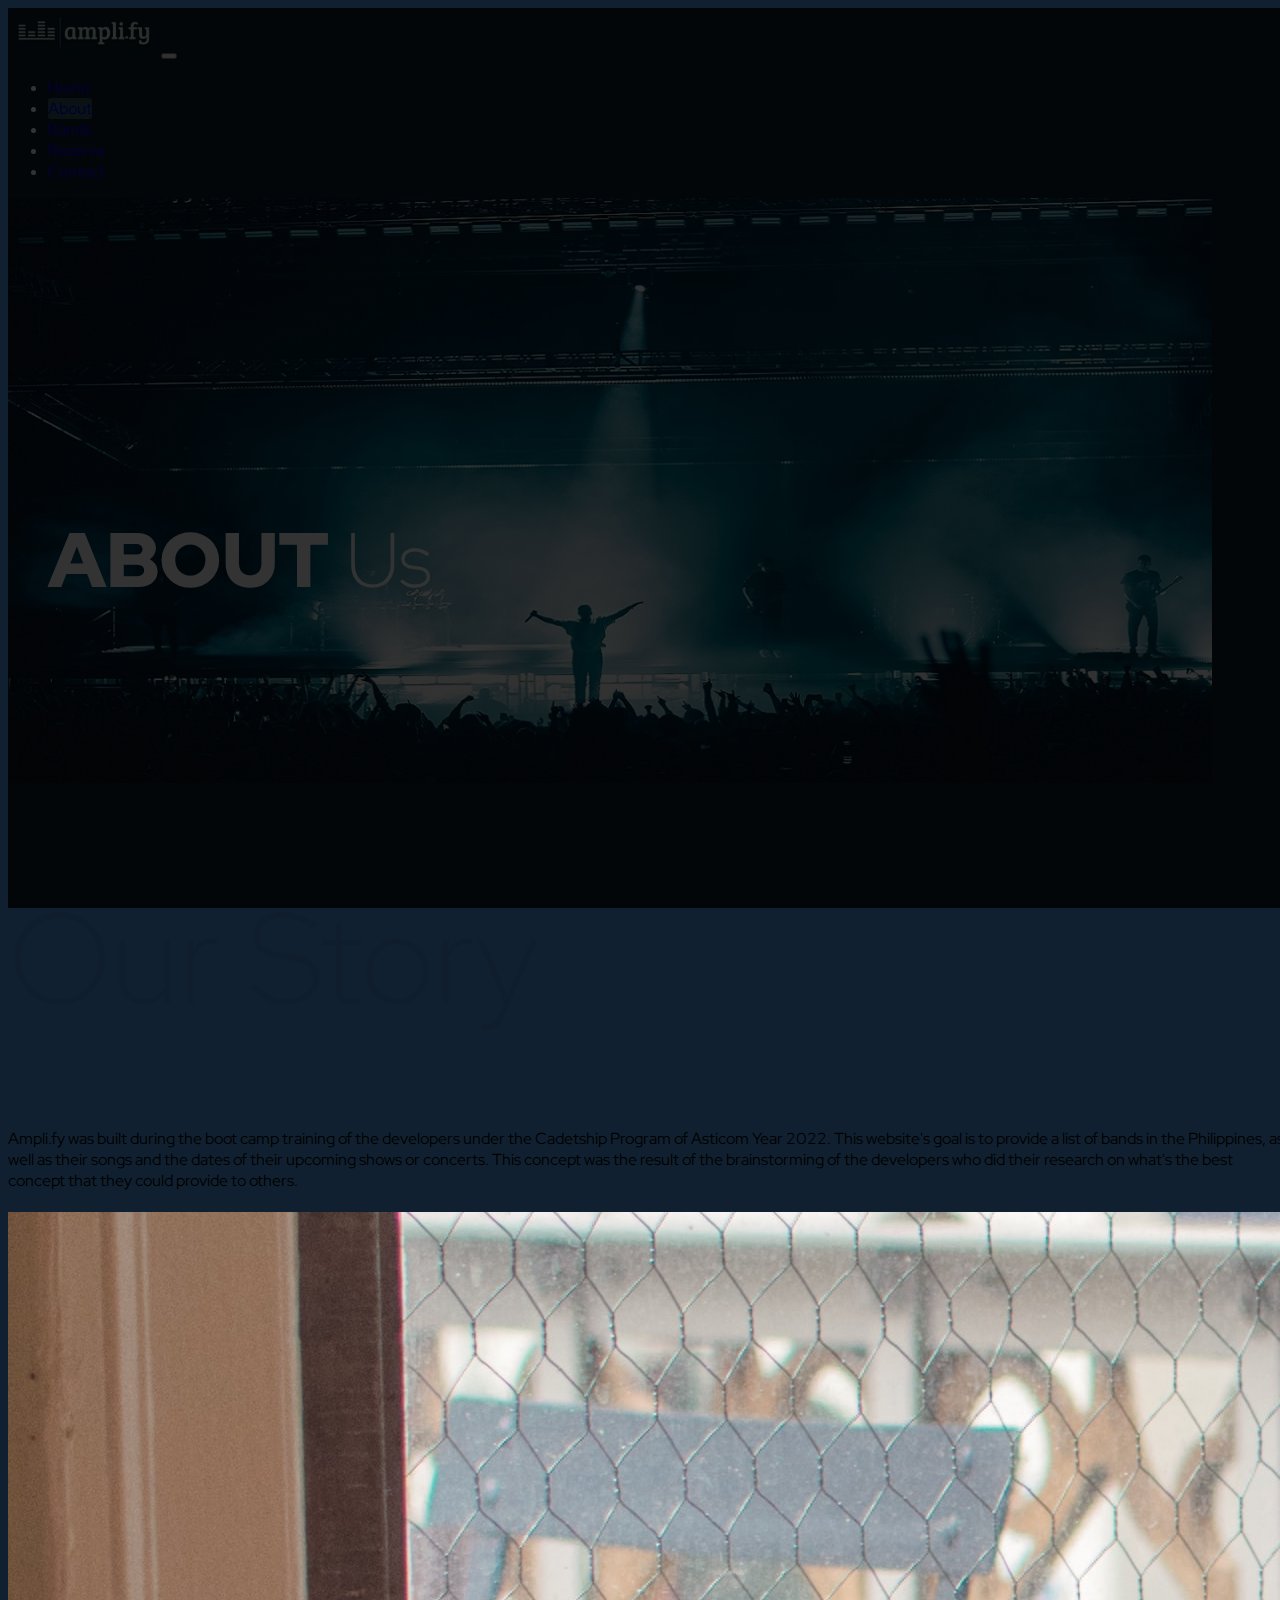
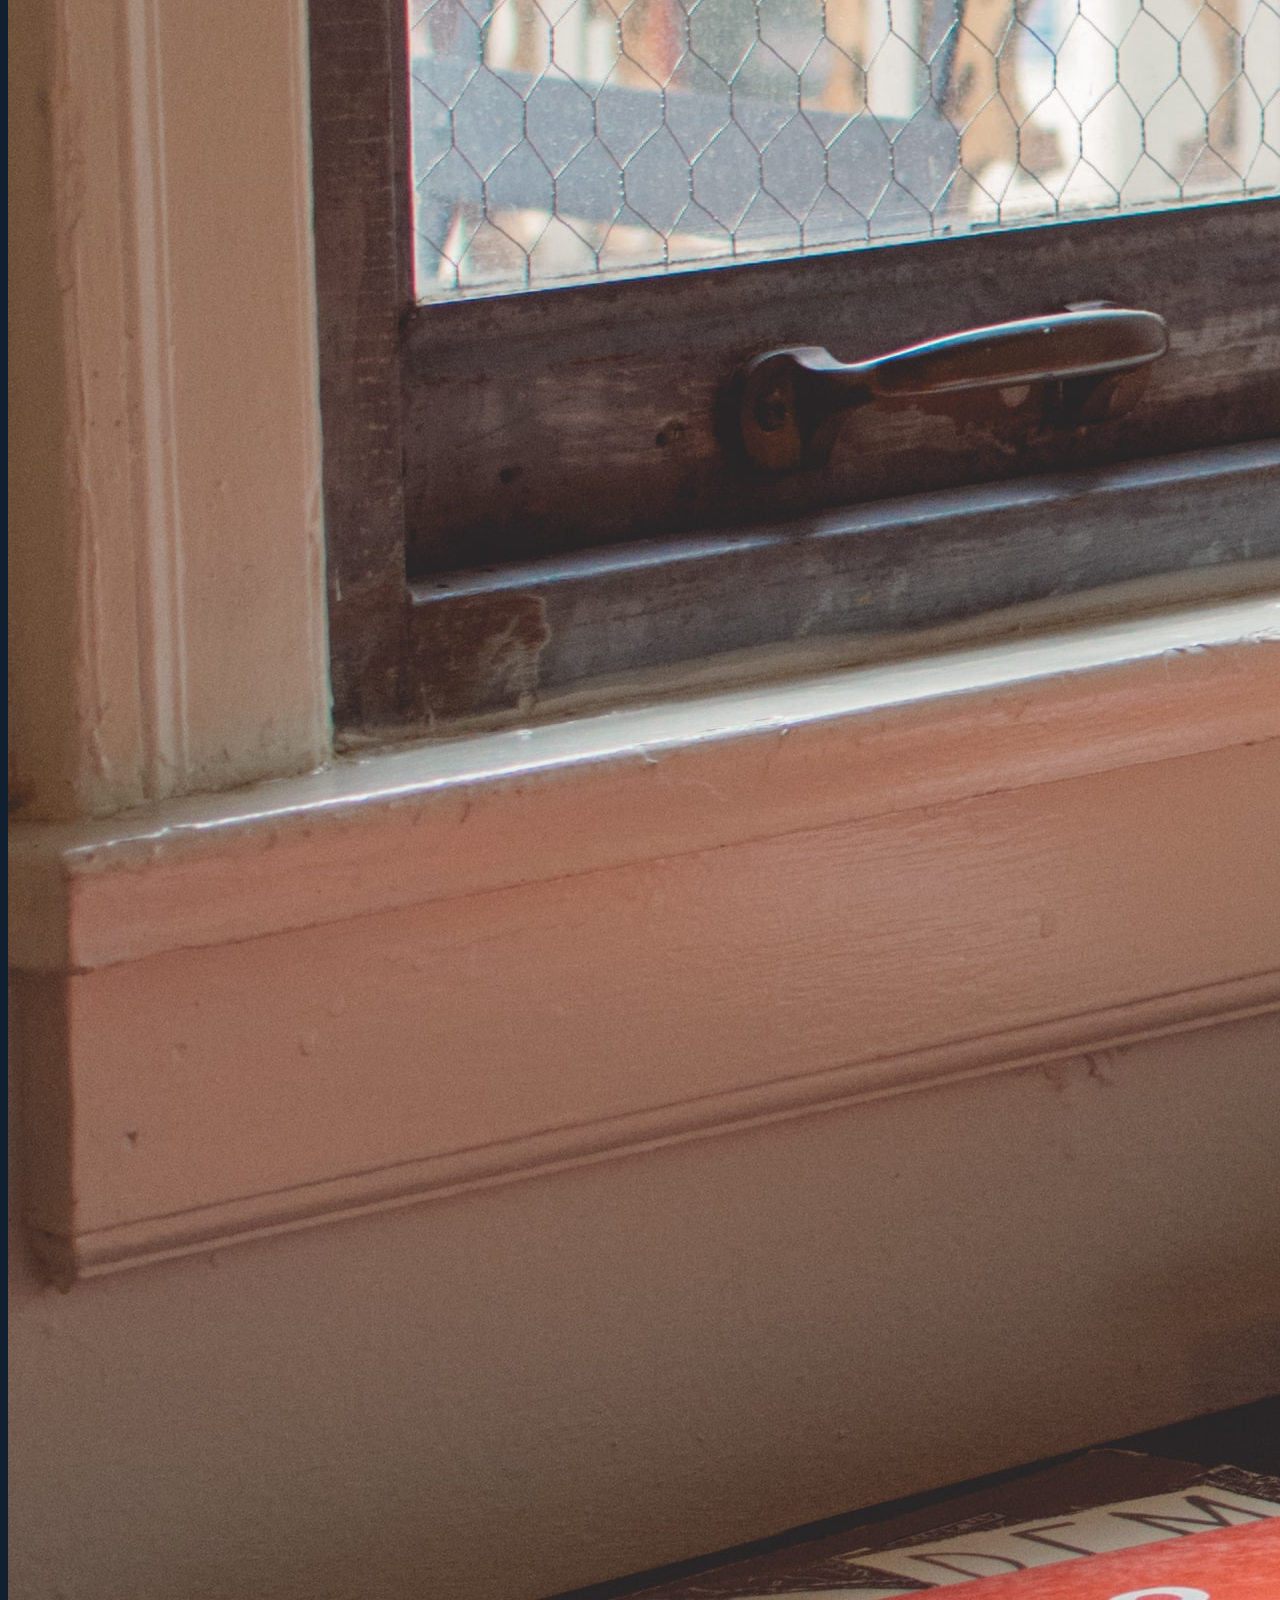
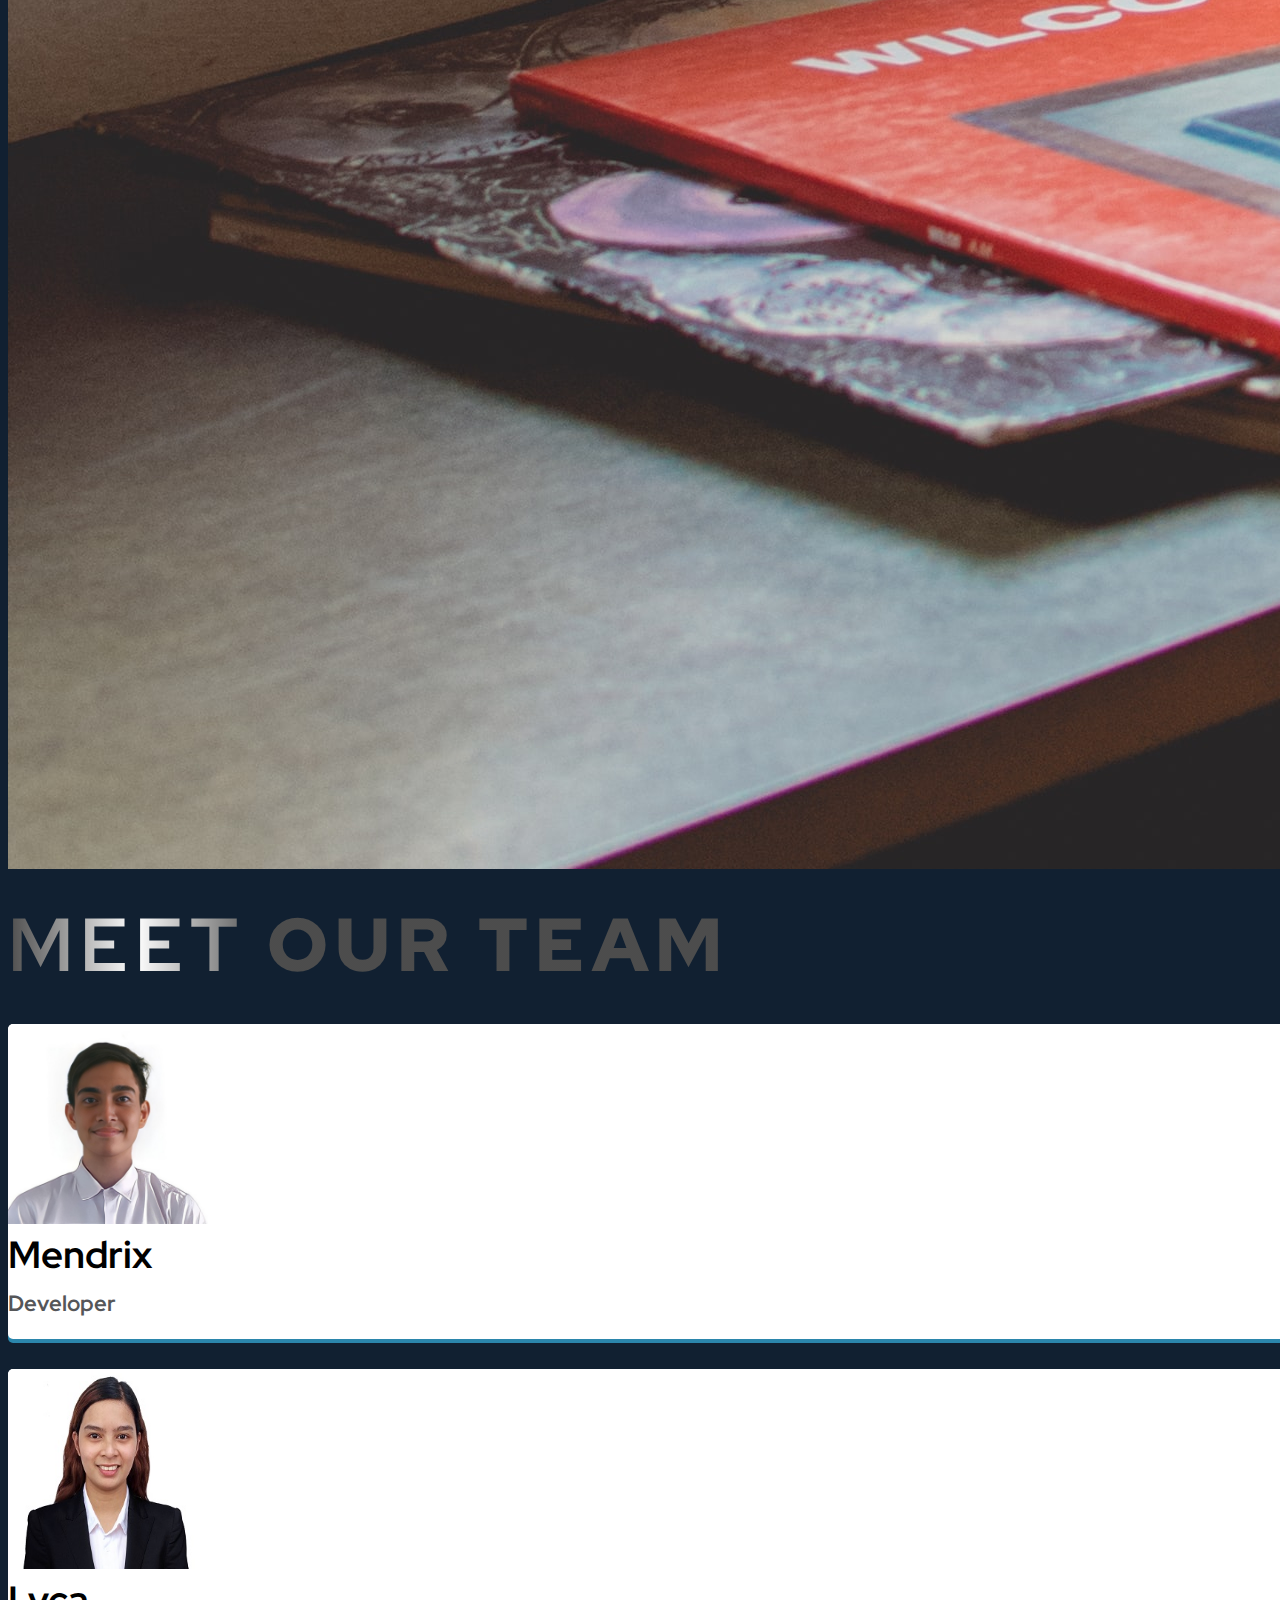
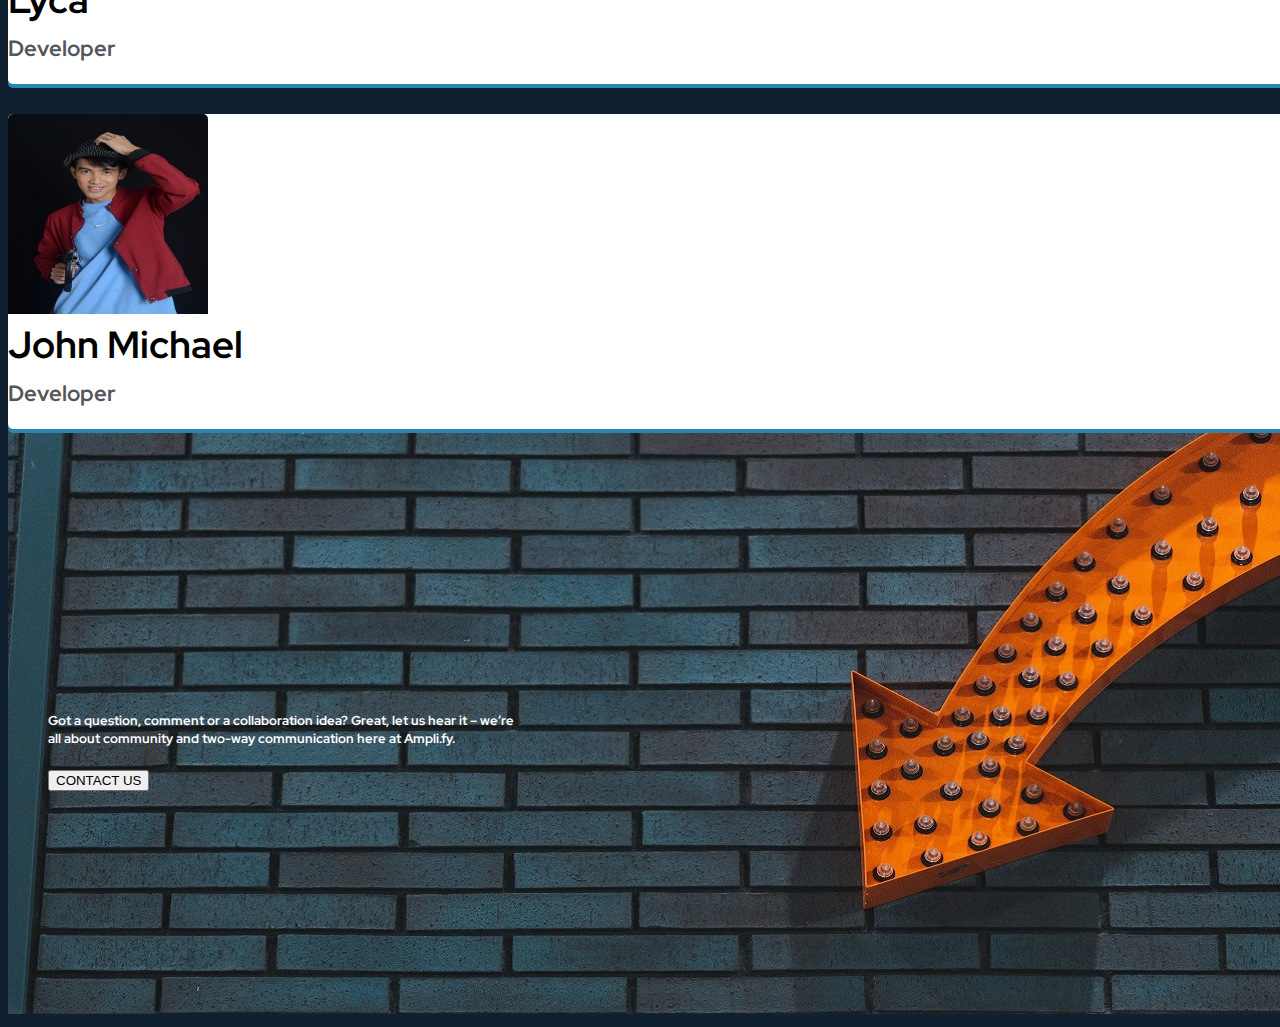
==== commit d1e390db: "added screen loader" ====
--- a/about.html
+++ b/about.html
@@ -16,8 +16,13 @@
     <link rel="icon" href="assets\amplifylogo3.png">
 </head>
 <body>
+    <!--loader-->
+    <div class="overlay"></div>
+    <div class="loader"> 
+        <div class="circle"></div>
+        <div class="circle"></div>
+    </div>
     <!-- navigation -->
-
     <nav id="navigation" class="navbar navbar-expand-sm sticky-top navbar-dark" style="background-color: #112031;" >
         <div class="container-fluid">
             <a class="navbar-brand" href="index.html"><img src="assets/amplifylogo2.png" width=150px height=auto
@@ -101,7 +106,7 @@
                                 </div>
                             </div>
                             <div class="more">
-                                <p style="color: black;">Focuses on the creation of the reservation page and booking page, also creates the header of the ampli.fy page.</p>
+                                <p style="color: black;">Focuses on the creation of the reservation page and booking page, also creates the navigation bar of the ampli.fy page.</p>
                                 <div class="socials">
                                     <a href="#" title="#" class="facebook"><i class="fa fa-facebook"></i></a>
                                     <a href="#" title="#" class="twitter"><i class="fa fa-twitter"></i></a>
@@ -121,7 +126,7 @@
                                 </div>
                             </div>
                             <div class="more">
-                                <p style="color: black;">Focuses on the cretaion of the About page that includes the developers information, also creates the band page of ampli.fy.</p>
+                                <p style="color: black;">Focuses on the cretaion of the About page that includes the developers information, also creates the band page of ampli.fy and it's logo.</p>
                                 <div class="socials">
                                     <a href="#" title="#" class="facebook"><i class="fa fa-facebook"></i></a>
                                     <a href="#" title="#" class="twitter"><i class="fa fa-twitter"></i></a>
@@ -141,7 +146,7 @@
                                 </div>
                             </div>
                             <div class="more">
-                                <p style="color: black;">Focuses on the creation of the Main page or landing page of the site, also creates the footer of the ampli.fy site.</p>
+                                <p style="color: black;">Focuses on the creation of the Main page or landing page of the site that shows the content of it, also creates the footer of the ampli.fy site.</p>
                                 <div class="socials">
                                     <a href="#" title="#" class="facebook"><i class="fa fa-facebook"></i></a>
                                     <a href="#" title="#" class="twitter"><i class="fa fa-twitter"></i></a>
@@ -183,6 +188,7 @@
     </script>
     <script>
         $(document).ready(function(){
+            $.getScript("js/all.js");
             //script for footer email validation
             $.getScript("js/footer.js");
         });
--- a/css/style.css
+++ b/css/style.css
@@ -6,6 +6,69 @@
   color: white;
 }
 
+.overlay {
+  background-color: #000000;
+  width: 100%;
+  height: 100vh;
+  position: fixed;
+  z-index: 99;
+  opacity: 0.8;
+}
+
+.loader {
+  width: 100px;
+  height: 50px;
+  margin: auto;
+  position: fixed;
+  top: 0;
+  bottom: 0;
+  left: 0;
+  right: 0;
+  text-align: center;
+  z-index: 100;
+  transform-origin: bottom center;
+  -webkit-animation: rotate 2s linear infinite;
+          animation: rotate 2s linear infinite;
+}
+.loader .circle {
+  display: inline-block;
+  background-color: #D4ECDD;
+  height: 40px;
+  width: 40px;
+  border-radius: 50%;
+  margin: -10px;
+  transform: scale(0);
+  -webkit-animation: grow 1.5s infinite;
+          animation: grow 1.5s infinite;
+  animation-direction: alternate-reverse;
+}
+.loader .circle:nth-child(2) {
+  background-color: white;
+  -webkit-animation-delay: 0.75s;
+          animation-delay: 0.75s;
+}
+
+@-webkit-keyframes rotate {
+  to {
+    transform: rotate(360deg);
+  }
+}
+
+@keyframes rotate {
+  to {
+    transform: rotate(360deg);
+  }
+}
+@-webkit-keyframes grow {
+  50% {
+    transform: scale(1);
+  }
+}
+@keyframes grow {
+  50% {
+    transform: scale(1);
+  }
+}
 nav .active {
   background-color: #345B63;
 }
@@ -328,6 +391,9 @@
   .ctnText {
     text-align: center;
   }
+  .benbenImage {
+    max-width: 370px;
+  }
 }
 @media (min-width: 992px) {
   .display-pic {
@@ -345,4 +411,8 @@
   .wrapper {
     height: 100px;
   }
+  .benbenImage {
+    min-width: 370px;
+    max-width: 500px;
+  }
 }/*# sourceMappingURL=style.css.map */--- a/css/index.css
+++ b/css/index.css
@@ -346,16 +346,7 @@
     height: 100vh;
     display: block;
 }
-.overlay {
-    position: absolute;
-    top: 0;
-    left: 0;
-    width: 100%;
-    background: none;
-    opacity: .8;
-    z-index: 999;
-    height: 100%;
-}  
+
 /* text*/
 .ctnText h1 {
     font-weight: 900;
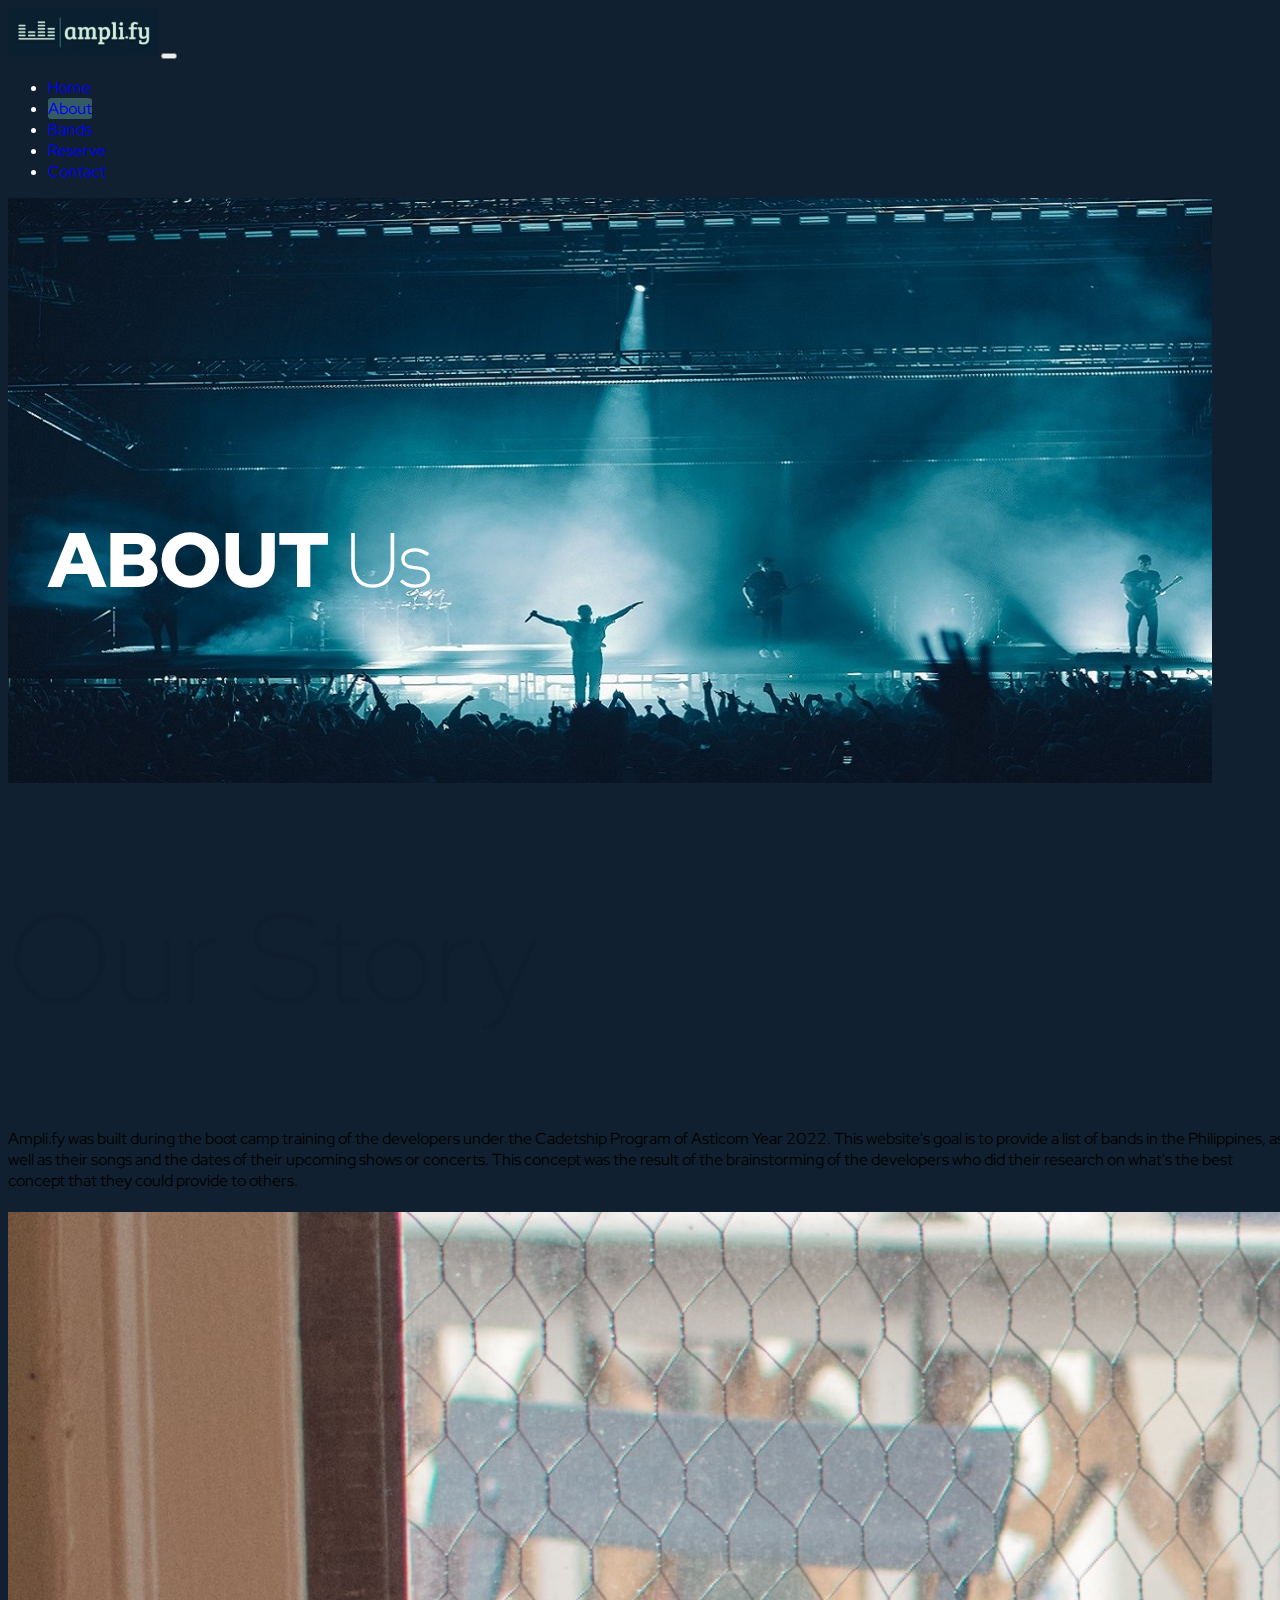
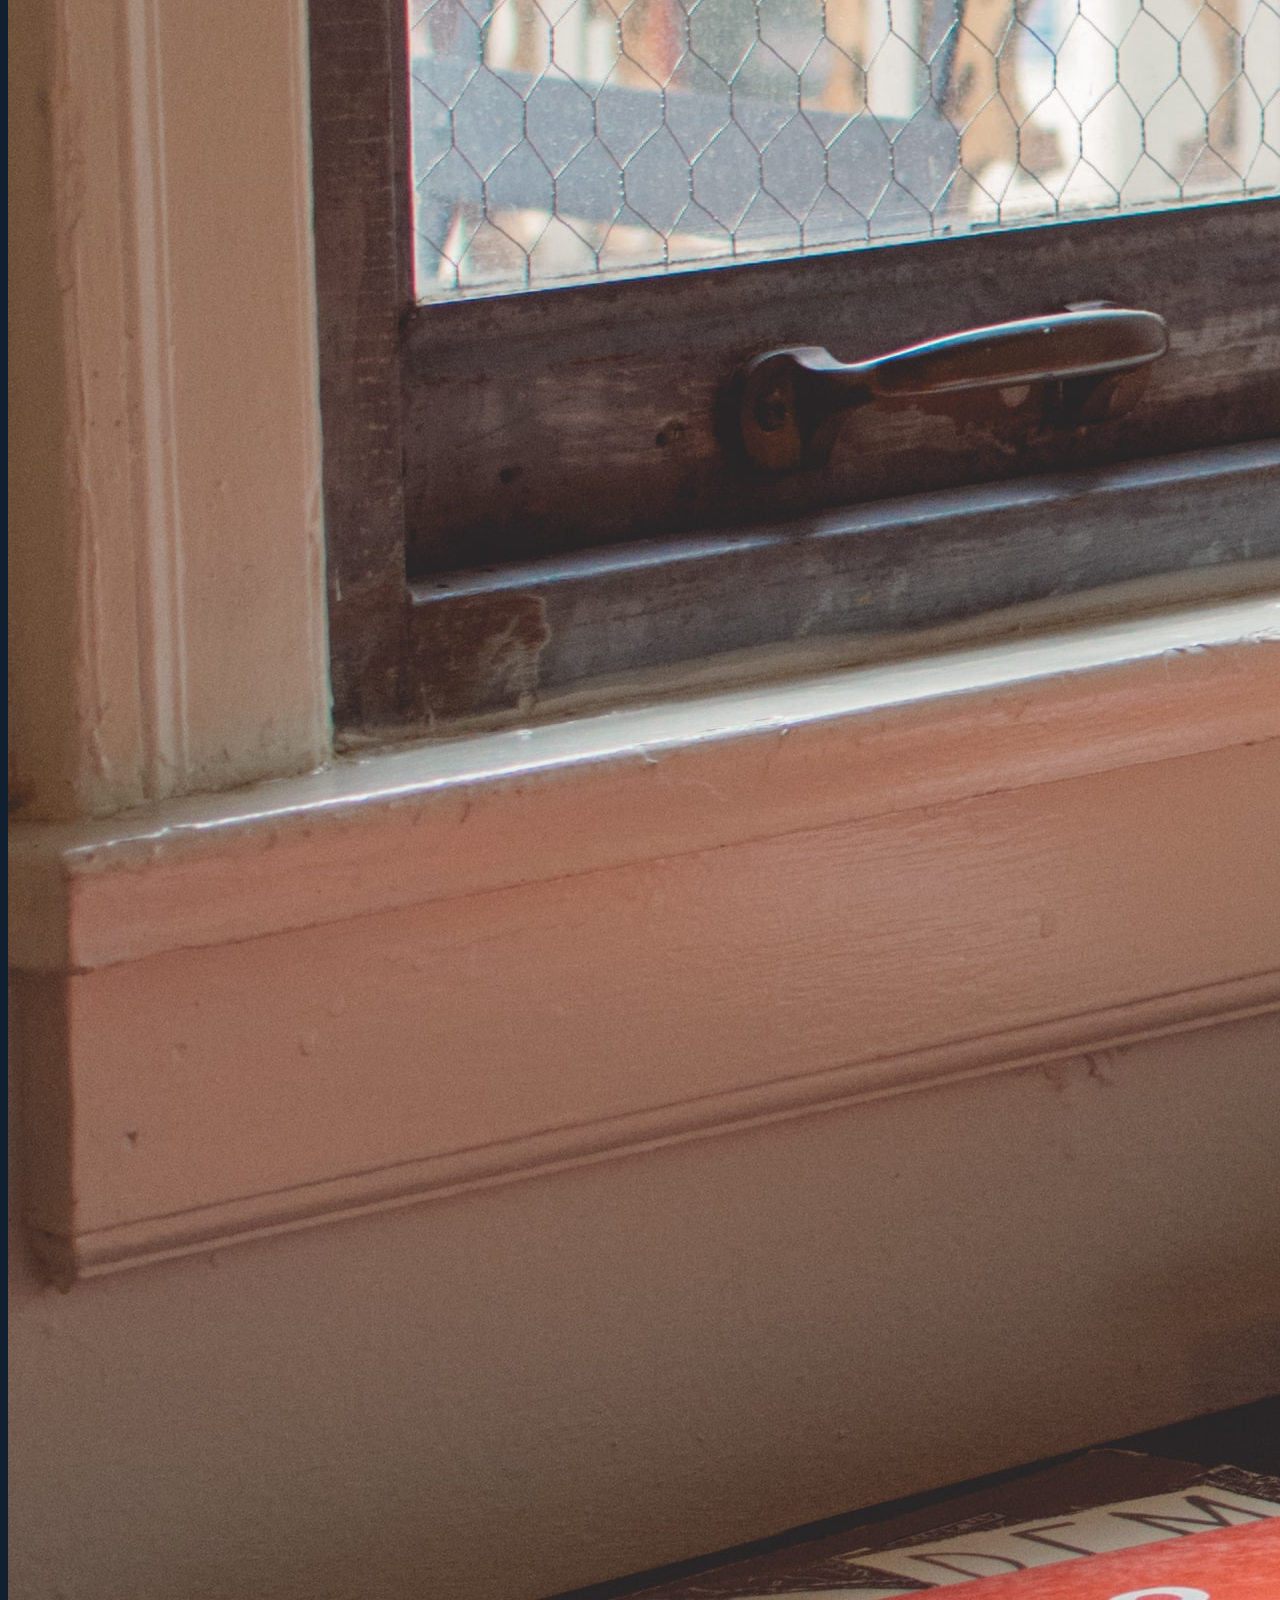
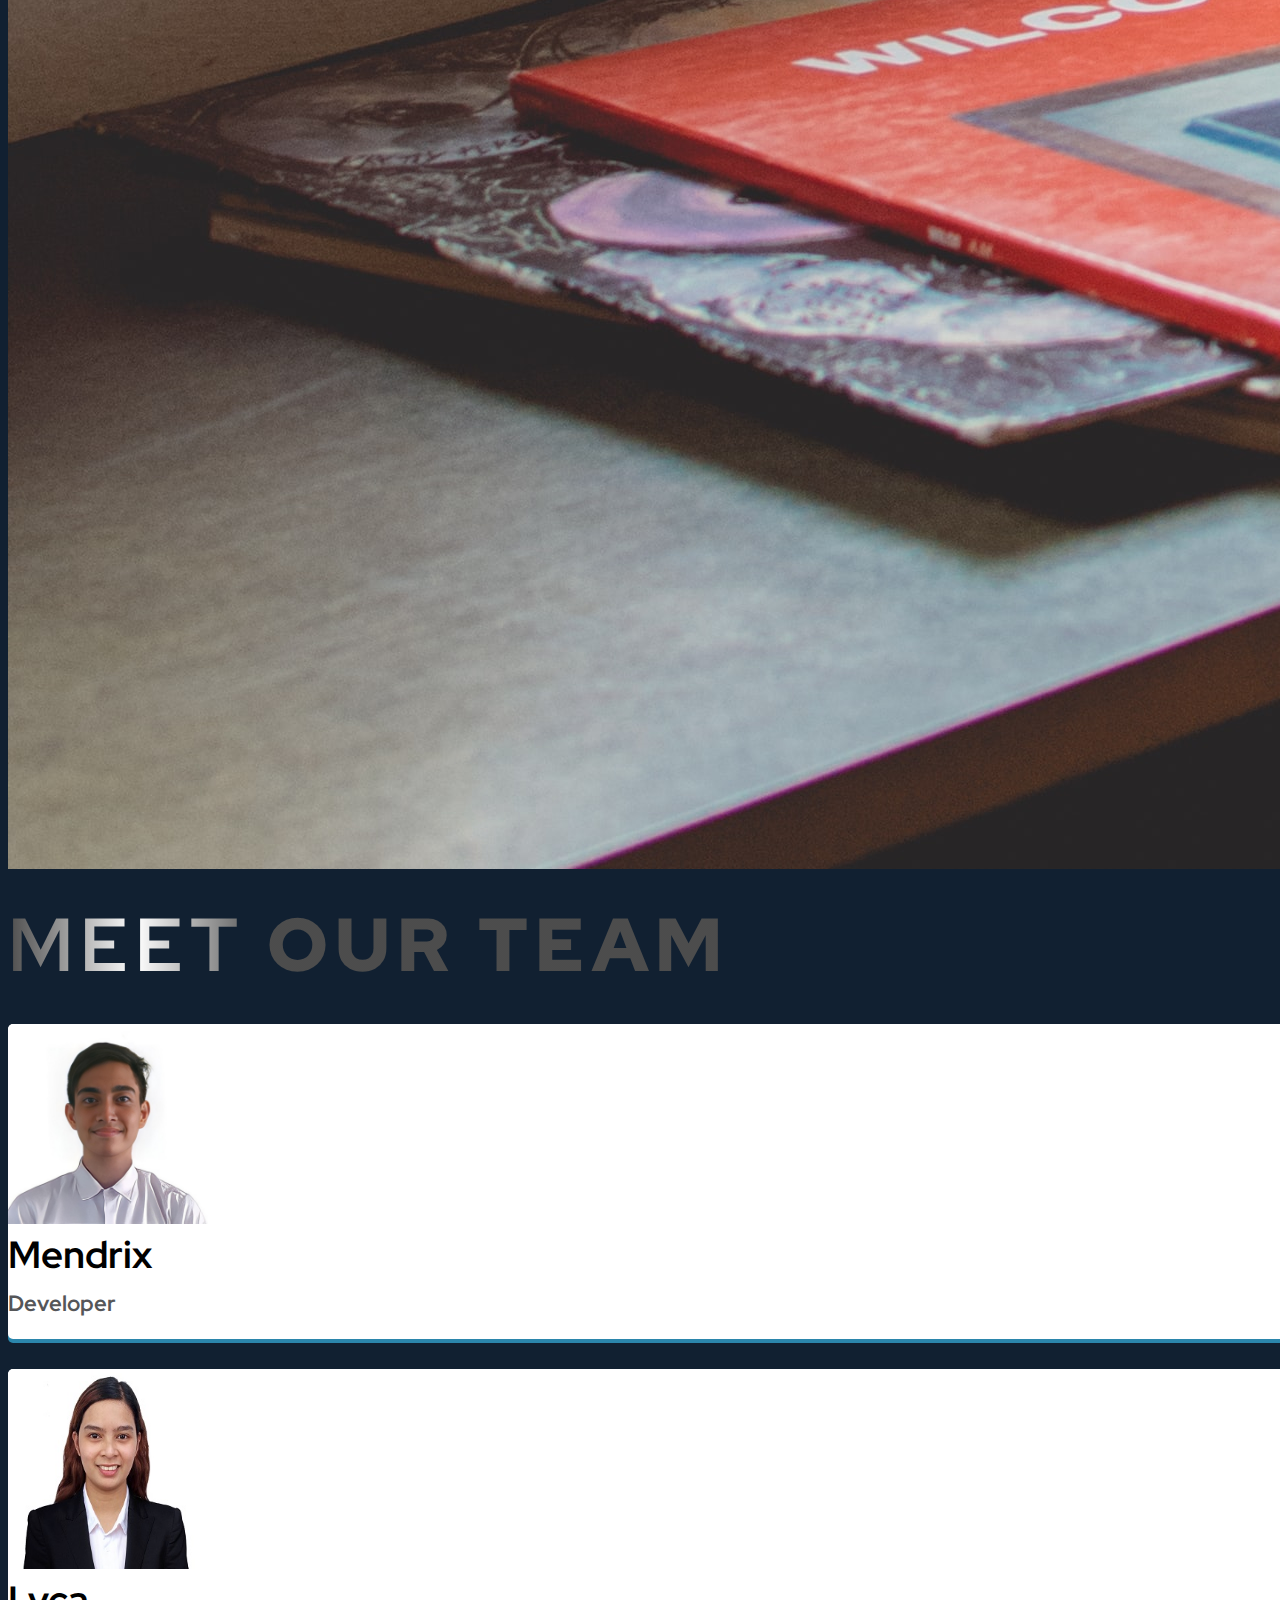
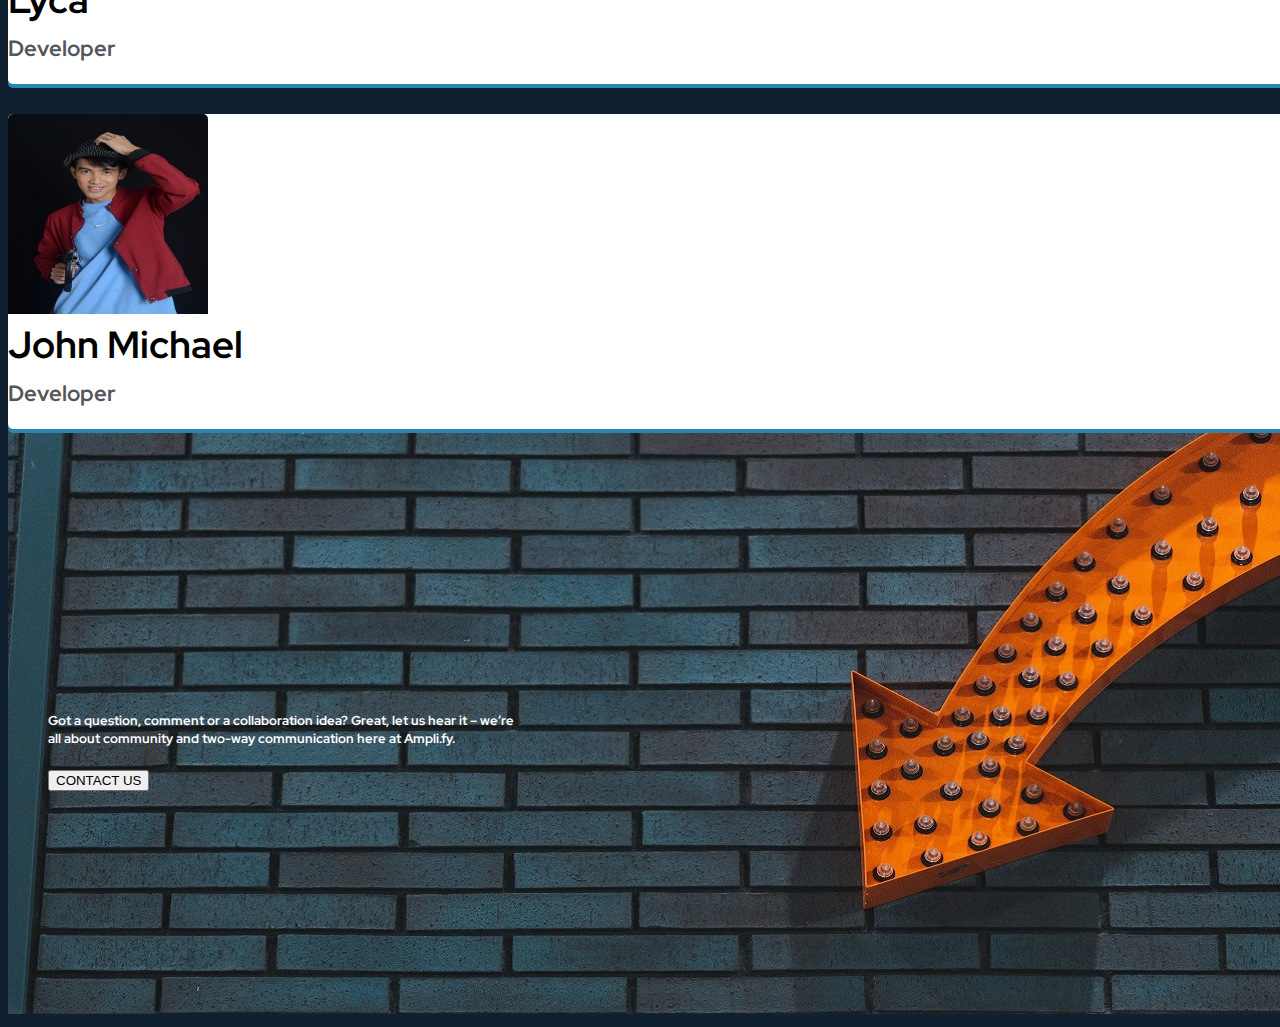
==== commit 39335f7b: "Update about.html" ====
--- a/about.html
+++ b/about.html
@@ -16,13 +16,8 @@
     <link rel="icon" href="assets\amplifylogo3.png">
 </head>
 <body>
-    <!--loader-->
-    <div class="overlay"></div>
-    <div class="loader"> 
-        <div class="circle"></div>
-        <div class="circle"></div>
-    </div>
     <!-- navigation -->
+
     <nav id="navigation" class="navbar navbar-expand-sm sticky-top navbar-dark" style="background-color: #112031;" >
         <div class="container-fluid">
             <a class="navbar-brand" href="index.html"><img src="assets/amplifylogo2.png" width=150px height=auto
@@ -126,7 +121,7 @@
                                 </div>
                             </div>
                             <div class="more">
-                                <p style="color: black;">Focuses on the cretaion of the About page that includes the developers information, also creates the band page of ampli.fy and it's logo.</p>
+                                <p style="color: black;">Focuses on the creation of the About page that includes the developers information, also creates the band page of ampli.fy and it's logo.</p>
                                 <div class="socials">
                                     <a href="#" title="#" class="facebook"><i class="fa fa-facebook"></i></a>
                                     <a href="#" title="#" class="twitter"><i class="fa fa-twitter"></i></a>
@@ -188,7 +183,6 @@
     </script>
     <script>
         $(document).ready(function(){
-            $.getScript("js/all.js");
             //script for footer email validation
             $.getScript("js/footer.js");
         });
--- a/css/index.css
+++ b/css/index.css
@@ -283,7 +283,7 @@
       background-position: 600px;
     }
     100% {
-      background-position: 600px;
+      background-position: 1300px;
     }
   }
   /*end h2*/
